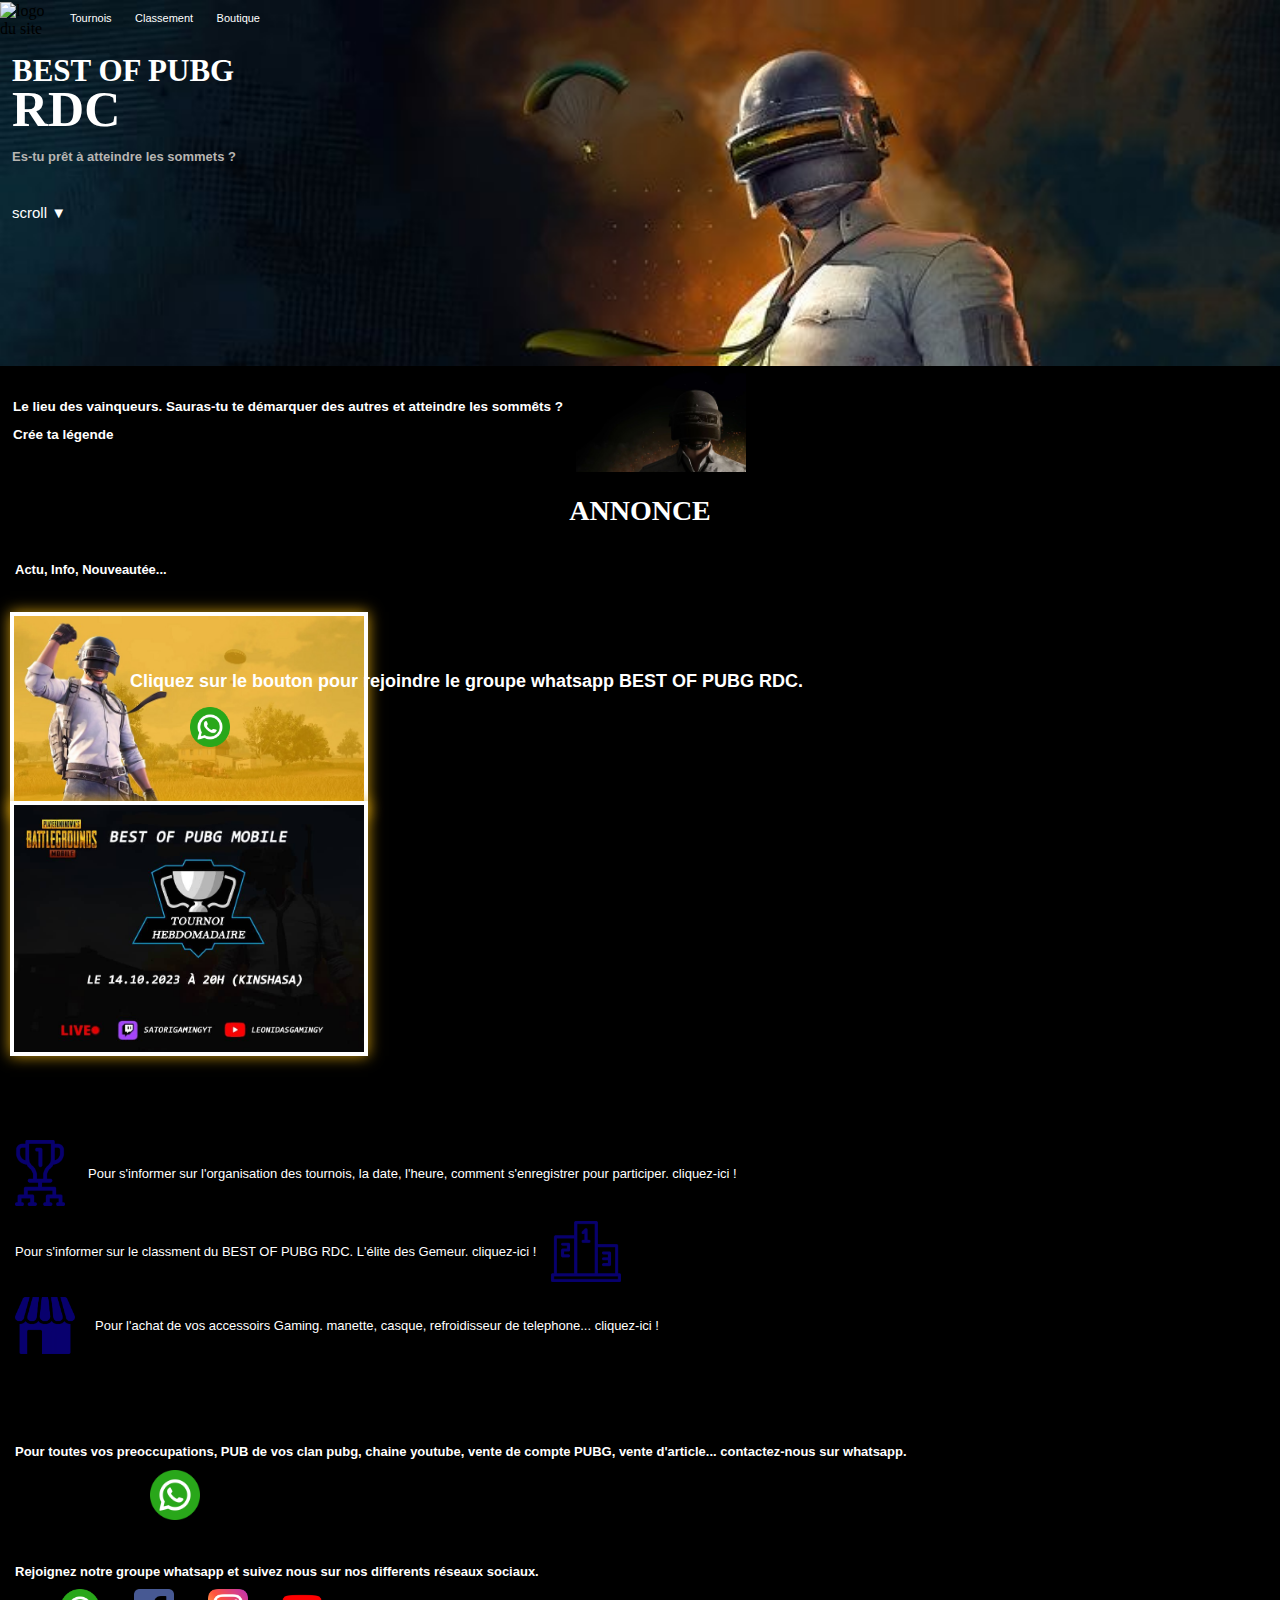
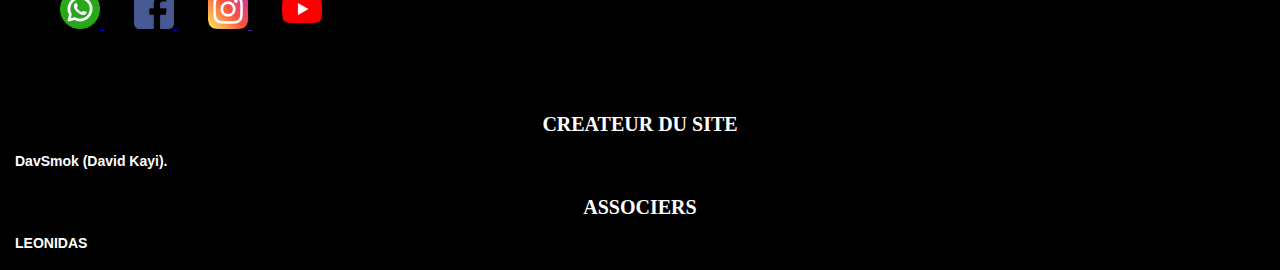
==== index.html @ 8aad5481 "Add files via upload" ====
<!DOCTYPE html>
<html >
<head>
    <meta charset="UTF-8">
    <meta name="viewport" content="width=device-width, initial-scale=1.0">
    <title>BEST OF PUBG RDC</title>
    <link rel="stylesheet" href="styles.css">
</head>
<body class="body">
    <section class="top-page">
        <header class="header">
            <img src="image/logo.png" alt="logo du site">
            <nav class="nav">
                <li><a href="tournois.html">Tournois</a></li>
                <li><a href="classement.html">Classement</a></li>
                <li><a href="boutique.html">Boutique</a></li>
            </nav>
        </header>
        <div class="landing-page">
            <h1 class="gros-titre">BEST OF PUBG</h1>
            <h2 class="gros-titre-2">RDC</h2>
            <h3 class="petit-titre">Es-tu prêt à atteindre les sommets ?</h3>   
            <a class="scroll-down" href="#crea">scroll ▼</a> 
        </div>
    </section>
        
    <section class="page-2" id="page-2">
        <nav class="text">
            <nav class="tex">
                <h2 class="text-1">Le lieu des vainqueurs. Sauras-tu te démarquer des autres et atteindre les sommêts ?</h2>
                <h2 class="text-2">Crée ta légende</h2>
            </nav>
            <img src="image/img 2.JPG" alt="">
        </nav>
    </section>

    <section class="text0">
        <h2 class="text1">ANNONCE</h2>
        <h2 class="text2">Actu, Info, Nouveautée...</h2>
    </section>



    <section>
        <img class="ann1" src="image/im1.jpg.jpg" alt="">
        <h2 class="annt1" >Cliquez sur le bouton pour rejoindre le groupe whatsapp BEST OF PUBG RDC. </h2>
        <a href="https://chat.whatsapp.com/LsvFWHuV0VG1ZpWrBP0jU6"><img class="annw" src="Icones/whatsapp.png" alt=""></a>
    </section>

    <section class="S2">
        <img class="ann2" src="image/im2.jpg.jpg" alt="">
        
    </section>



    <section class="presentation">
        
            <a class="tournois" href="tournois.html">
                <img class="tournois-img" src="Icones/tournois.PNG" alt="">
                <li class="tournois-text">Pour s'informer sur l'organisation des tournois, la date, l'heure, comment s'enregistrer pour participer. cliquez-ici !</li>

            </a>

            <a class="classement" href="classement.html">
                <li class="classement-text">Pour s'informer sur le classment du BEST OF PUBG RDC. L'élite des Gemeur. cliquez-ici !</li>
                <img class="classement-img" src="Icones/classement.PNG" alt="">
                
            </a>

            <a class="boutique" href="boutique.html">
                <img class="boutique-img" src="Icones/boutique.PNG" alt="">
                <li class="boutique-text">Pour l'achat de vos accessoirs Gaming. manette, casque, refroidisseur de telephone... cliquez-ici !</li>

            </a>

    </section>
    <section>
        <h2 class="lienw">Pour toutes vos preoccupations, PUB de vos clan pubg, chaine youtube, vente de compte PUBG, vente d'article...
            contactez-nous sur whatsapp.
        </h2>
        <a href="https://wa.me/message/MLER6ALZFVOYN1">
            <img class="icnw" src="Icones/whatsapp.png" alt="">
        </a>
    </section>
    <section>
        <h2 class="lienr">Rejoignez notre groupe whatsapp et suivez nous sur nos differents réseaux sociaux.</h2>
        <section class="reseaux">
            <a href="https://chat.whatsapp.com/LsvFWHuV0VG1ZpWrBP0jU6">
                <img class="zappicn" src="Icones/whatsapp.png" alt="">
            </a>
            <a href="https://www.facebook.com/profile.php?id=61552174371152">
                <img class="fbicn" src="Icones/facebook.png" alt="">
            </a>
            <a href="">
                <img class="igicn" src="Icones/instagram.png" alt="">
            </a>
            <a href="https://youtu.be/JYQfP2VEqSQ?si=b3ODq7p2lt3TVJzz">
                <img class="youtubeicn" src="Icones/youtube.png" alt="">
            </a>
        </section>
        <section class="crea" id="crea">
            <H4 class="createur">CREATEUR DU SITE</H4>
            <h4 class="moi">DavSmok (David Kayi).</h4>
            <h4 class="associer">ASSOCIERS</h4>
            <h4 class="leonidas">LEONIDAS</h4>
        </section>
    </section>
    

    

</body>
</html>
---- styles.css ----
html{
    scroll-behavior: smooth;
    
}

.body{
    background-color: black ;
    
}

body{
    margin: 0 auto;
}


header.header{
    display: flex;
    align-items: center;
}

header.header img{
    width: 60px;
    margin-left: -12px;
    margin-top: -10px;
}


section.top-page{
    background: url('image/bannier.JPG');
    background-size: cover;
    height: 38vh;
    padding: 12px;
}
/* page de bienvenu */


.gros-titre{
    color: white;
    font-size: 31px;
    margin-top: 15px;
}
.gros-titre-2{
    color: white;
    font-size: 50px;
    margin-top: -30px;
}
.petit-titre{
    color: rgb(184, 181, 178);
    font-size: 13px;
    margin-top: -30px;
    margin-bottom: 40px;
    font-family: 'Trebuchet MS', 'Lucida Sans Unicode', 'Lucida Grande', 'Lucida Sans', Arial, sans-serif;
}
.scroll-down{
    color: white;
    font-size: 15px;
    text-decoration: none;
    font-family: 'Trebuchet MS', 'Lucida Sans Unicode', 'Lucida Grande', 'Lucida Sans', Arial, sans-serif;
    
}
/* page 2 */


nav.text{
    display: flex;
    color: white;
    font-family: 'Trebuchet MS', 'Lucida Sans Unicode', 'Lucida Grande', 'Lucida Sans', Arial, sans-serif;
}
nav.text img{
    width: 170px;
}
nav.tex{
    font-size: 9px;
    margin-top: 20px;
}
h2.text-1{
    margin: 13px;
}
h2.text-2{
    margin: 13px;
}
/* menu de navigation */

li a {
    color: white;
    text-decoration: none;
}

nav.nav {
    display: flex;
    justify-content: space-between;
    list-style: none;
    width: 190px;
    margin-left: 10px;
    font-size: 11px;
    margin-top: -15px;
    font-family: 'Trebuchet MS', 'Lucida Sans Unicode', 'Lucida Grande', 'Lucida Sans', Arial, sans-serif;

}

nav.nav li{
    color: white;
}
/* annoce */

section.text0{
    color: white;
    margin: 15px;
}
h2.text1{
    text-align: center;
    font-size: 28px; 
    margin-top: 23px;
}
h2.text2{
    margin-top: 35px;
    font-size: 13px;
    font-family: 'Trebuchet MS', 'Lucida Sans Unicode', 'Lucida Grande', 'Lucida Sans', Arial, sans-serif;
}

/* container */ 

/* #carrousel{
    width: 480px;
    height: 300px;
    border: solid 4px #FFF;
    box-shadow: 0 0 14px rgba(15, 0, 231, 0.9);
    position: relative;
    margin-left: 9px;
}
#container{
    width: 480px;
    height: 300px;
}
.photo{
    width: 480px;
    height: 300px;
    margin: 0;
    display: inline-block;
    background-size: cover;
}
.container{
    position: relative;
    
} */
/* .wrapper{
    width: 410px;
    height: 300px;
    border: solid 4px #FFF;
    box-shadow: 0 0 14px rgba(15, 0, 231, 0.9);
    margin-left: 10px;
    overflow: hidden;
    

} */

.ann1{
    margin-top: 20px;
    width: 350px;
    border: solid 4px #FFF;
    box-shadow: 0 0 14px rgba(226, 169, 12, 0.9);
    margin-left: 5px;
    overflow: hidden;
    margin-left: 10px;
}
.annt1{
    color: white;
    font-family: 'Trebuchet MS', 'Lucida Sans Unicode', 'Lucida Grande', 'Lucida Sans', Arial, sans-serif;
    font-size: 18Px;
    margin-top: -150px;
    margin-left: 130px;
    margin-right: 40px;
}
.annw{
    width: 40px;
    margin-left: 190px;
}
.ann2{
    margin-top: 50px;
    width: 350px;
    border: solid 4px #FFF;
    box-shadow: 0 0 14px rgba(226, 169, 12, 0.9);
    margin-left: 5px;
    overflow: hidden;
    margin-left: 10px;
}



/* presentation */


.tournois{
    display: flex;
    margin-top: 80px;
    align-items: center;
    text-decoration: none;
}
.tournois-img{
    width: 50px;
    margin-left: 15px;
    margin-right: 20px;
}
.tournois-text{
    color: white;
    list-style: NONE;
    font-size: 13px;
    margin-left: 3px;
    font-family: 'Trebuchet MS', 'Lucida Sans Unicode', 'Lucida Grande', 'Lucida Sans', Arial, sans-serif;
}

.classement{
    display: flex;
    align-items: center;
    margin-top: 15px;
    text-decoration: none;
    

}
.classement-img{
    width: 70px;
    margin-right: 15px;
    
}
.classement-text{
    color: white;
    list-style: none;
    font-size: 13px;
    margin: 15px;
    font-family: 'Trebuchet MS', 'Lucida Sans Unicode', 'Lucida Grande', 'Lucida Sans', Arial, sans-serif;
}

.boutique{
    display: flex;
    align-items: center;
    margin-top: 15px;
    text-decoration: none;

}
.boutique-img{
    width: 60px;
    margin-left: 15px;
    margin-right: 20px;


}
.boutique-text{
    list-style: none;
    color: white;
    font-size: 13px;
    font-family: 'Trebuchet MS', 'Lucida Sans Unicode', 'Lucida Grande', 'Lucida Sans', Arial, sans-serif;

}

/* icnw */
h2.lienw{
    color: white;
    font-size: 13px;
    margin-top: 90px;
    margin-left: 15px;
    font-family: 'Trebuchet MS', 'Lucida Sans Unicode', 'Lucida Grande', 'Lucida Sans', Arial, sans-serif;

}
.icnw{
    width: 50px;
    margin-left: 150px;
    
}
/* lien reseaux */

.lienr{
    color: white;
    font-size: 13px;
    font-family: 'Trebuchet MS', 'Lucida Sans Unicode', 'Lucida Grande', 'Lucida Sans', Arial, sans-serif;
    margin-left: 15px;
    margin-top: 40px;
}




.reseaux{
    margin-left: 30px;
    
}
.zappicn{
    width: 40px;
    margin-left: 30px;
}
.fbicn{
    width: 40px;
    margin-left: 30px;
}
.igicn{
    width: 40px;
    margin-left: 30px;

}
.youtubeicn{
    width: 40px;
    margin-left: 30px;
}
/* createur */
.crea{
    margin: 15px;
    margin-top:80px;
}
.createur{
    color: white;
    text-align: center;
    font-size: 20px;

}
.moi{
    margin-top: -10px;
    color: white;
    font-size: 14px;
    font-family: 'Trebuchet MS', 'Lucida Sans Unicode', 'Lucida Grande', 'Lucida Sans', Arial, sans-serif;
}
.associer{
    color: white;
    font-size: 20px;
    text-align: center;
}
.leonidas{
    color: white;
    font-family: 'Trebuchet MS', 'Lucida Sans Unicode', 'Lucida Grande', 'Lucida Sans', Arial, sans-serif;
    font-size: 14px;
    margin-top: -10px;
}
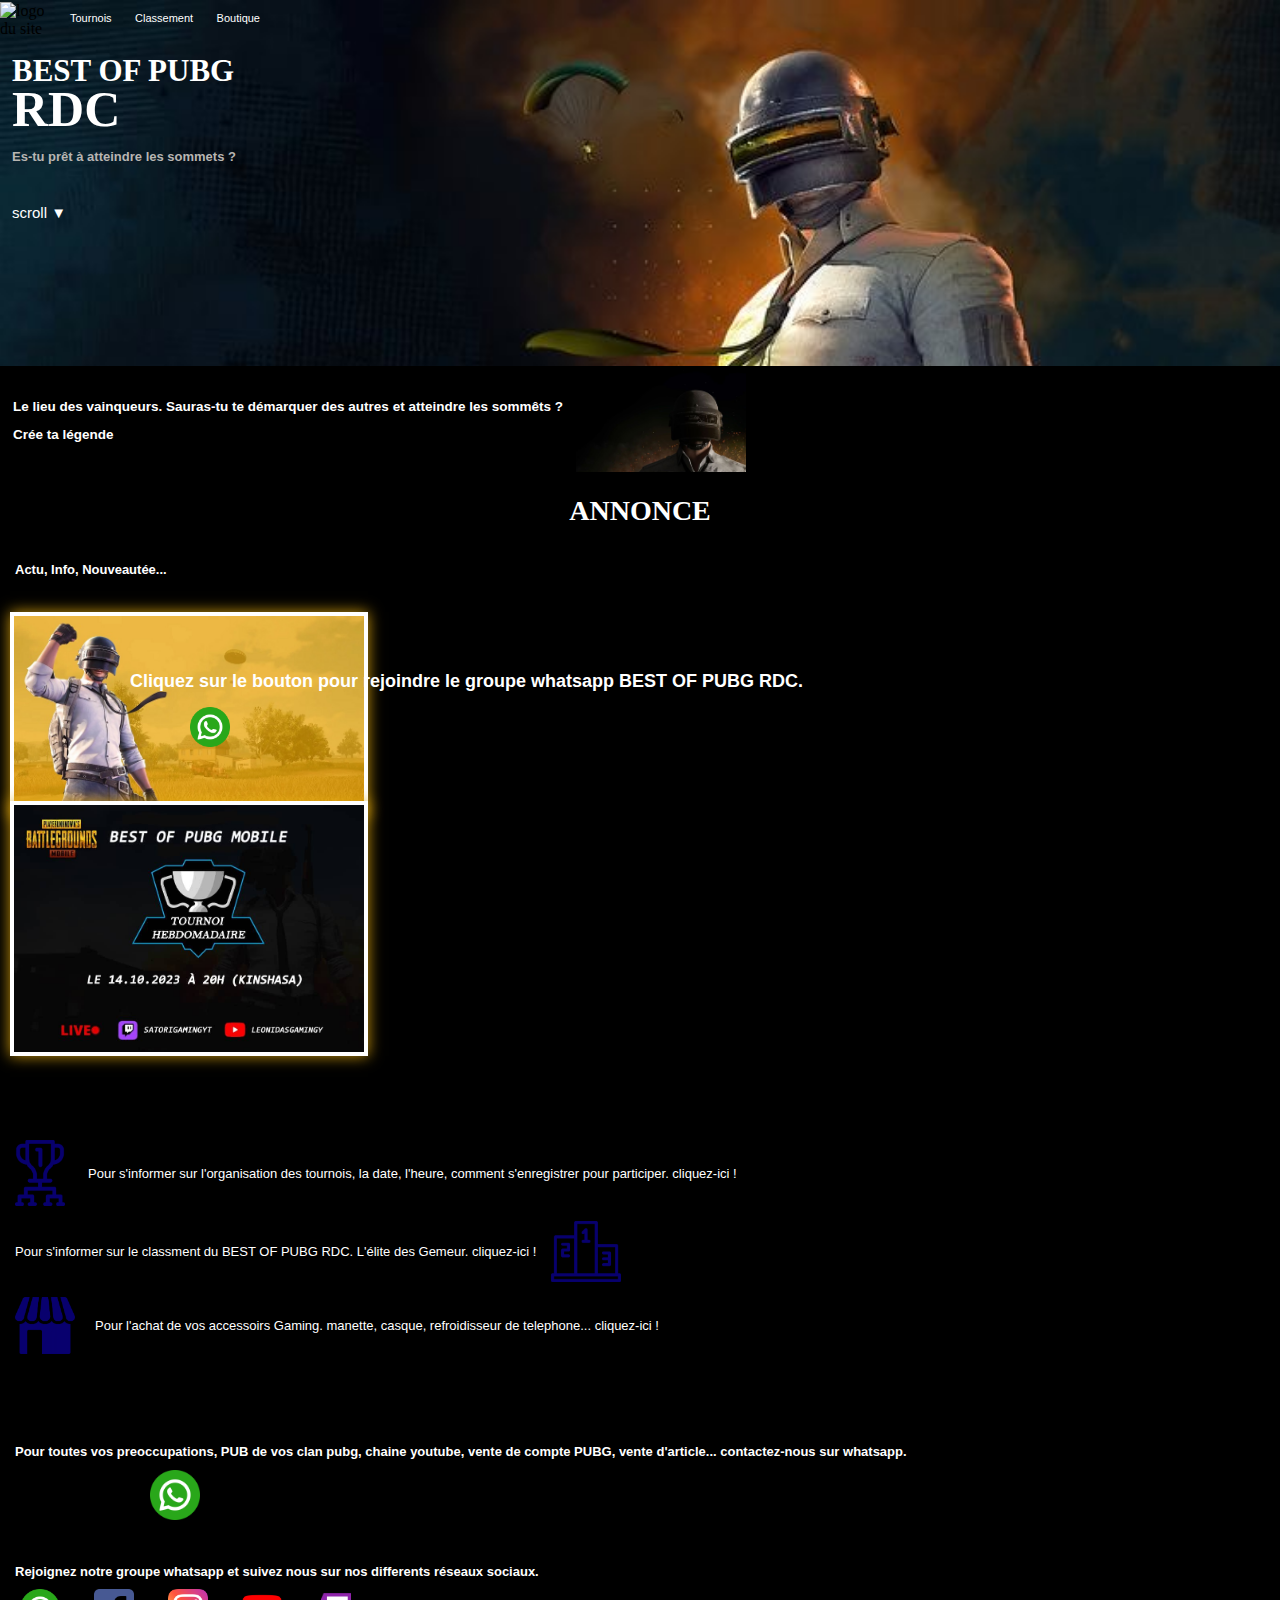
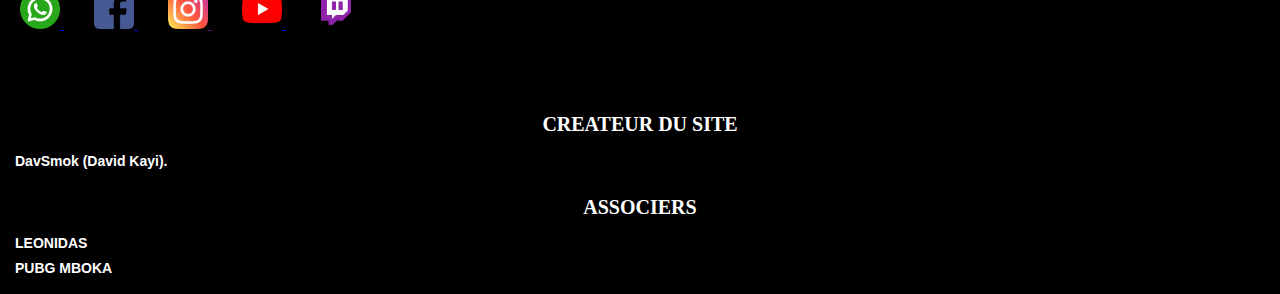
==== commit 397853b8: "Add files via upload" ====
--- a/index.html
+++ b/index.html
@@ -98,12 +98,18 @@
             <a href="https://youtu.be/JYQfP2VEqSQ?si=b3ODq7p2lt3TVJzz">
                 <img class="youtubeicn" src="Icones/youtube.png" alt="">
             </a>
+            <a href="">
+                <img class="youtubeicn" src="Icones/icons8-twitch-48.png" alt="">
+            </a>
+            
+
         </section>
         <section class="crea" id="crea">
             <H4 class="createur">CREATEUR DU SITE</H4>
             <h4 class="moi">DavSmok (David Kayi).</h4>
             <h4 class="associer">ASSOCIERS</h4>
             <h4 class="leonidas">LEONIDAS</h4>
+            <h4 class="leonidas">PUBG MBOKA</h4>
         </section>
     </section>
     
--- a/styles.css
+++ b/styles.css
@@ -283,7 +283,7 @@
 
 
 .reseaux{
-    margin-left: 30px;
+    margin-left: -10px;
     
 }
 .zappicn{
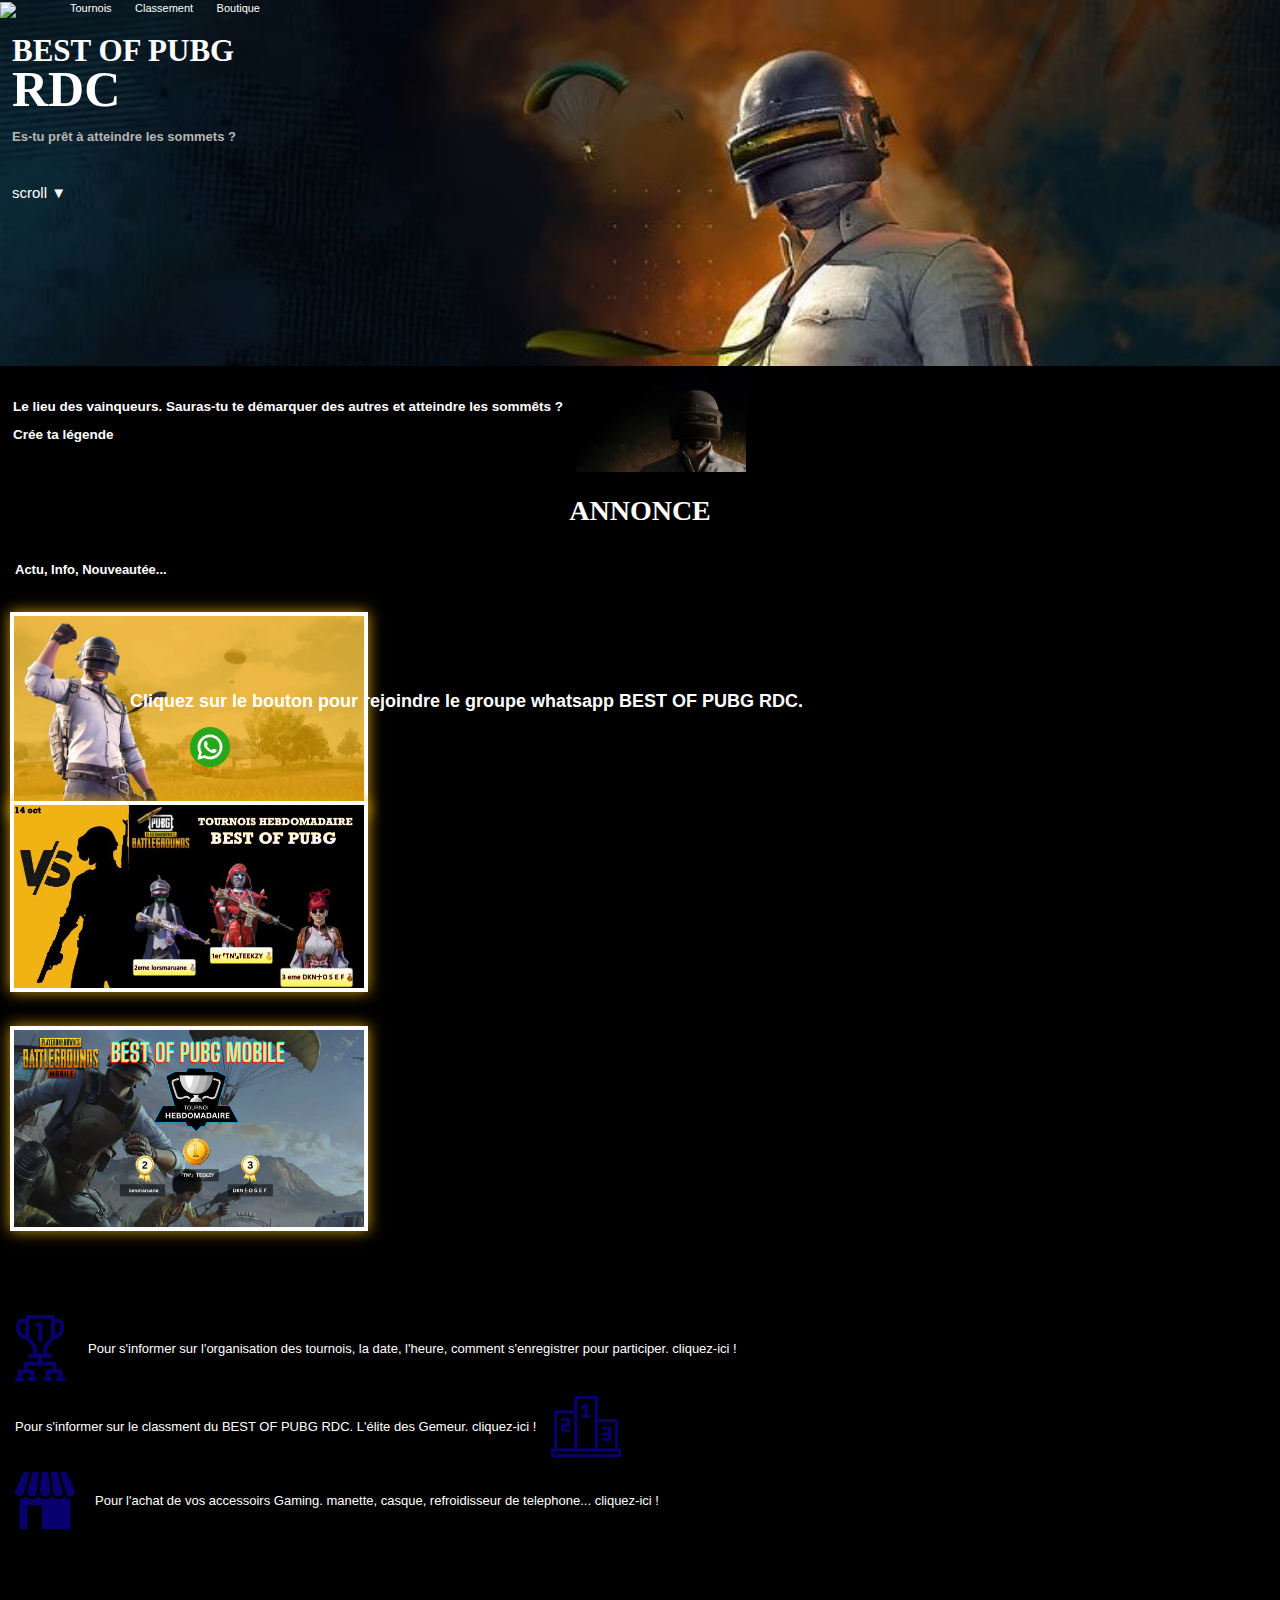
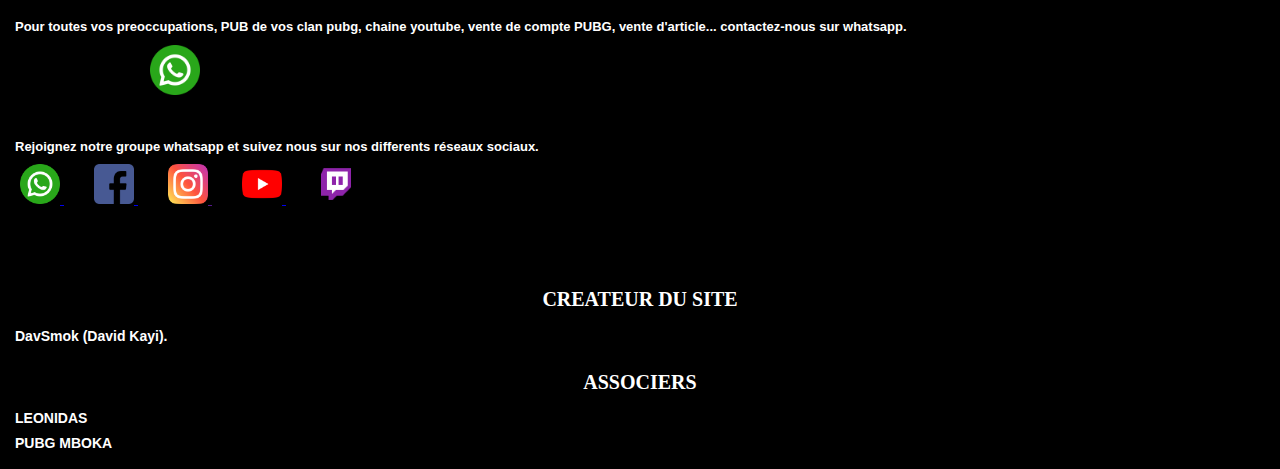
==== commit 4a28bfc5: "Add files via upload" ====
--- a/index.html
+++ b/index.html
@@ -9,7 +9,7 @@
 <body class="body">
     <section class="top-page">
         <header class="header">
-            <img src="image/logo.png" alt="logo du site">
+            <img src="image/logo.png">
             <nav class="nav">
                 <li><a href="tournois.html">Tournois</a></li>
                 <li><a href="classement.html">Classement</a></li>
@@ -48,7 +48,11 @@
     </section>
 
     <section class="S2">
-        <img class="ann2" src="image/im2.jpg.jpg" alt="">
+        <img class="ann2" src="image/annonce 1.jpg" alt="">
+        
+    </section>
+    <section class="S2">
+        <img class="ann2" src="image/annoce 2.jpg" alt="">
         
     </section>
 
--- a/styles.css
+++ b/styles.css
@@ -165,6 +165,7 @@
     margin-left: 5px;
     overflow: hidden;
     margin-left: 10px;
+    margin-bottom: 20px;
 }
 .annt1{
     color: white;
@@ -179,7 +180,7 @@
     margin-left: 190px;
 }
 .ann2{
-    margin-top: 50px;
+    margin-top: 30px;
     width: 350px;
     border: solid 4px #FFF;
     box-shadow: 0 0 14px rgba(226, 169, 12, 0.9);
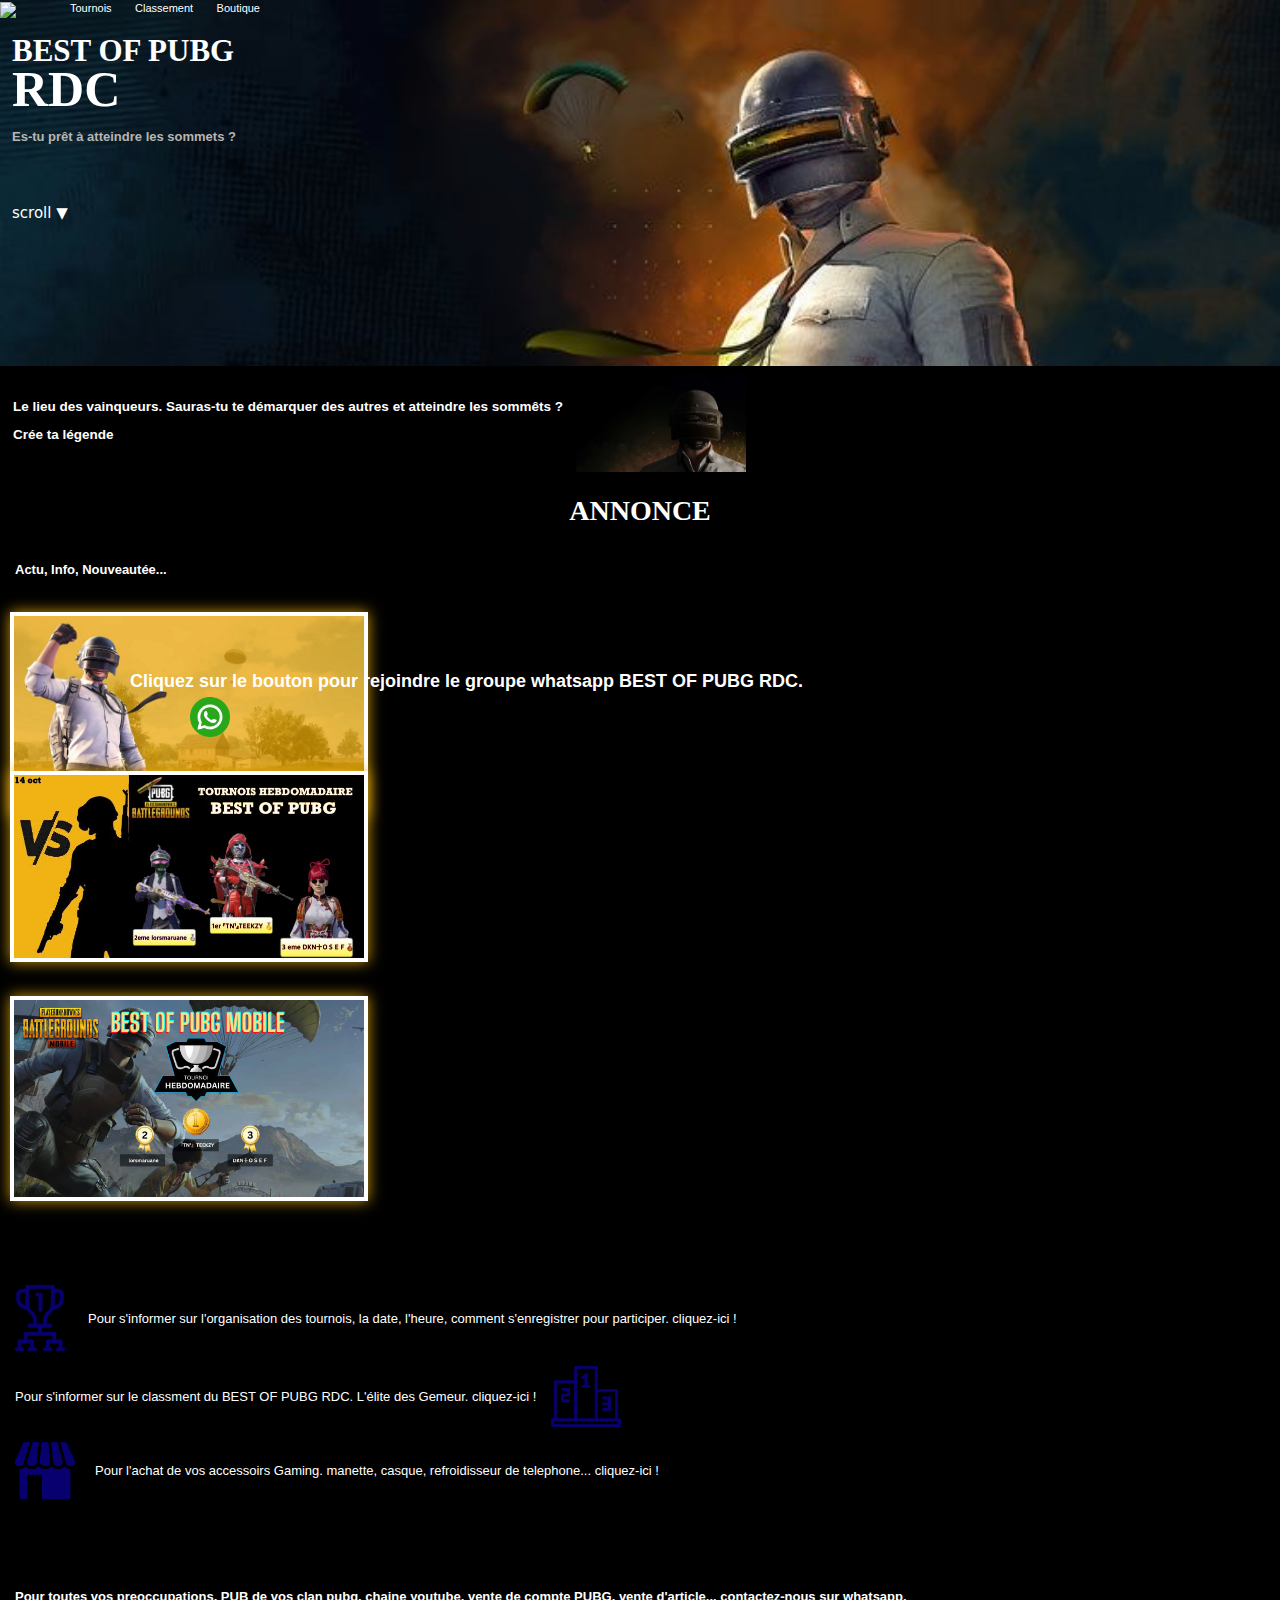
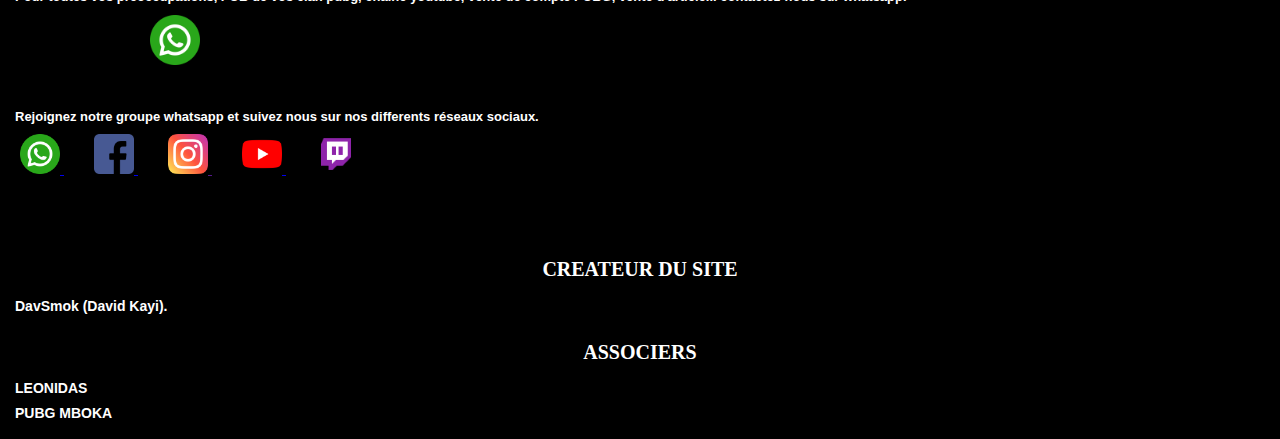
==== commit 2c6481eb: "Add files via upload" ====
--- a/index.html
+++ b/index.html
@@ -102,7 +102,7 @@
             <a href="https://youtu.be/JYQfP2VEqSQ?si=b3ODq7p2lt3TVJzz">
                 <img class="youtubeicn" src="Icones/youtube.png" alt="">
             </a>
-            <a href="">
+            <a href="https://www.twitch.tv/jonachriga04">
                 <img class="youtubeicn" src="Icones/icons8-twitch-48.png" alt="">
             </a>
             
--- a/styles.css
+++ b/styles.css
@@ -51,14 +51,14 @@
     color: rgb(184, 181, 178);
     font-size: 13px;
     margin-top: -30px;
-    margin-bottom: 40px;
+    margin-bottom: 60px;
     font-family: 'Trebuchet MS', 'Lucida Sans Unicode', 'Lucida Grande', 'Lucida Sans', Arial, sans-serif;
 }
 .scroll-down{
     color: white;
     font-size: 15px;
     text-decoration: none;
-    font-family: 'Trebuchet MS', 'Lucida Sans Unicode', 'Lucida Grande', 'Lucida Sans', Arial, sans-serif;
+    font-family: system-ui, -apple-system, BlinkMacSystemFont, 'Segoe UI', Roboto, Oxygen, Ubuntu, Cantarell, 'Open Sans', 'Helvetica Neue', sans-serif;
     
 }
 /* page 2 */
@@ -171,13 +171,14 @@
     color: white;
     font-family: 'Trebuchet MS', 'Lucida Sans Unicode', 'Lucida Grande', 'Lucida Sans', Arial, sans-serif;
     font-size: 18Px;
-    margin-top: -150px;
+    margin-top: -170px;
     margin-left: 130px;
     margin-right: 40px;
 }
 .annw{
     width: 40px;
     margin-left: 190px;
+    margin-top: -10px;
 }
 .ann2{
     margin-top: 30px;
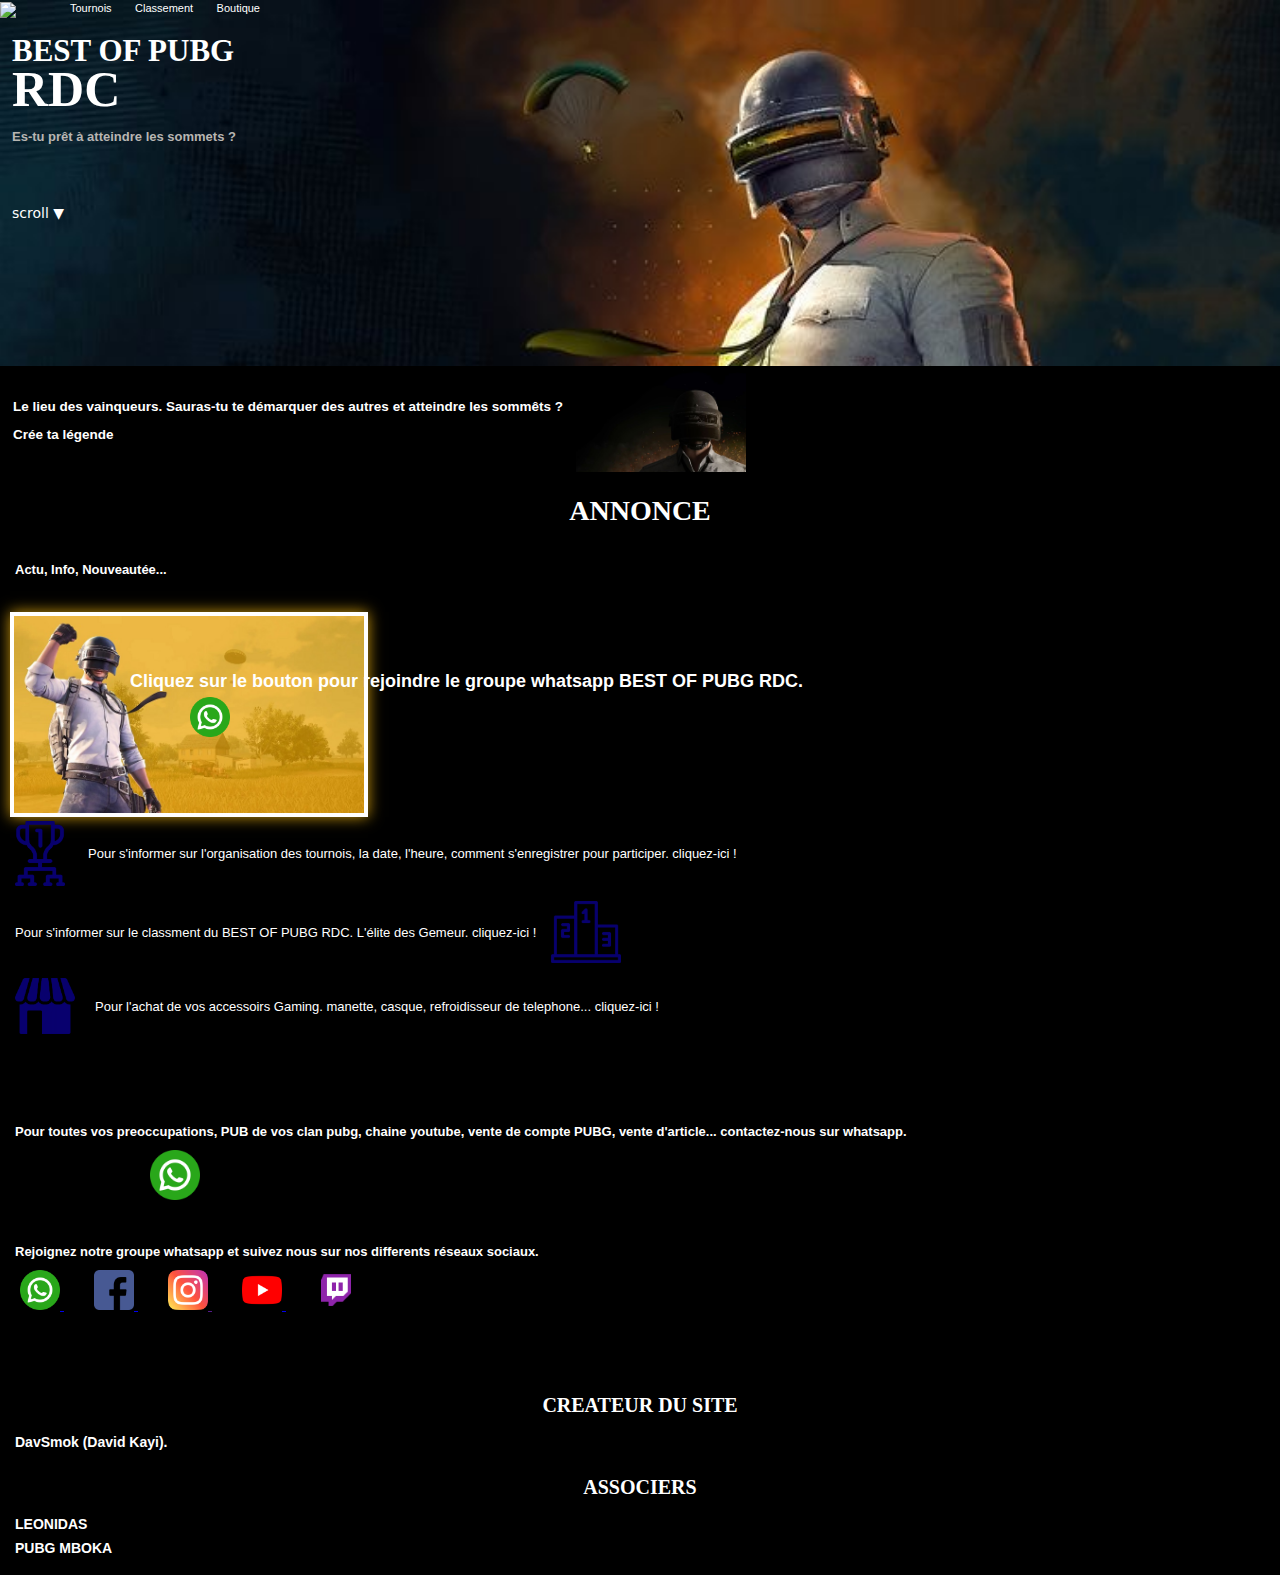
==== commit 32be6df3: "Add files via upload" ====
--- a/index.html
+++ b/index.html
@@ -47,14 +47,14 @@
         <a href="https://chat.whatsapp.com/LsvFWHuV0VG1ZpWrBP0jU6"><img class="annw" src="Icones/whatsapp.png" alt=""></a>
     </section>
 
-    <section class="S2">
-        <img class="ann2" src="image/annonce 1.jpg" alt="">
+    <!-- <section class="S2">
+        <img class="ann2" src="" alt="">
         
     </section>
     <section class="S2">
-        <img class="ann2" src="image/annoce 2.jpg" alt="">
+        <img class="ann2" src="" alt="">
         
-    </section>
+    </section> -->
 
 
 
--- a/styles.css
+++ b/styles.css
@@ -57,6 +57,7 @@
 .scroll-down{
     color: white;
     font-size: 15px;
+    font-size: 14px;
     text-decoration: none;
     font-family: system-ui, -apple-system, BlinkMacSystemFont, 'Segoe UI', Roboto, Oxygen, Ubuntu, Cantarell, 'Open Sans', 'Helvetica Neue', sans-serif;
     
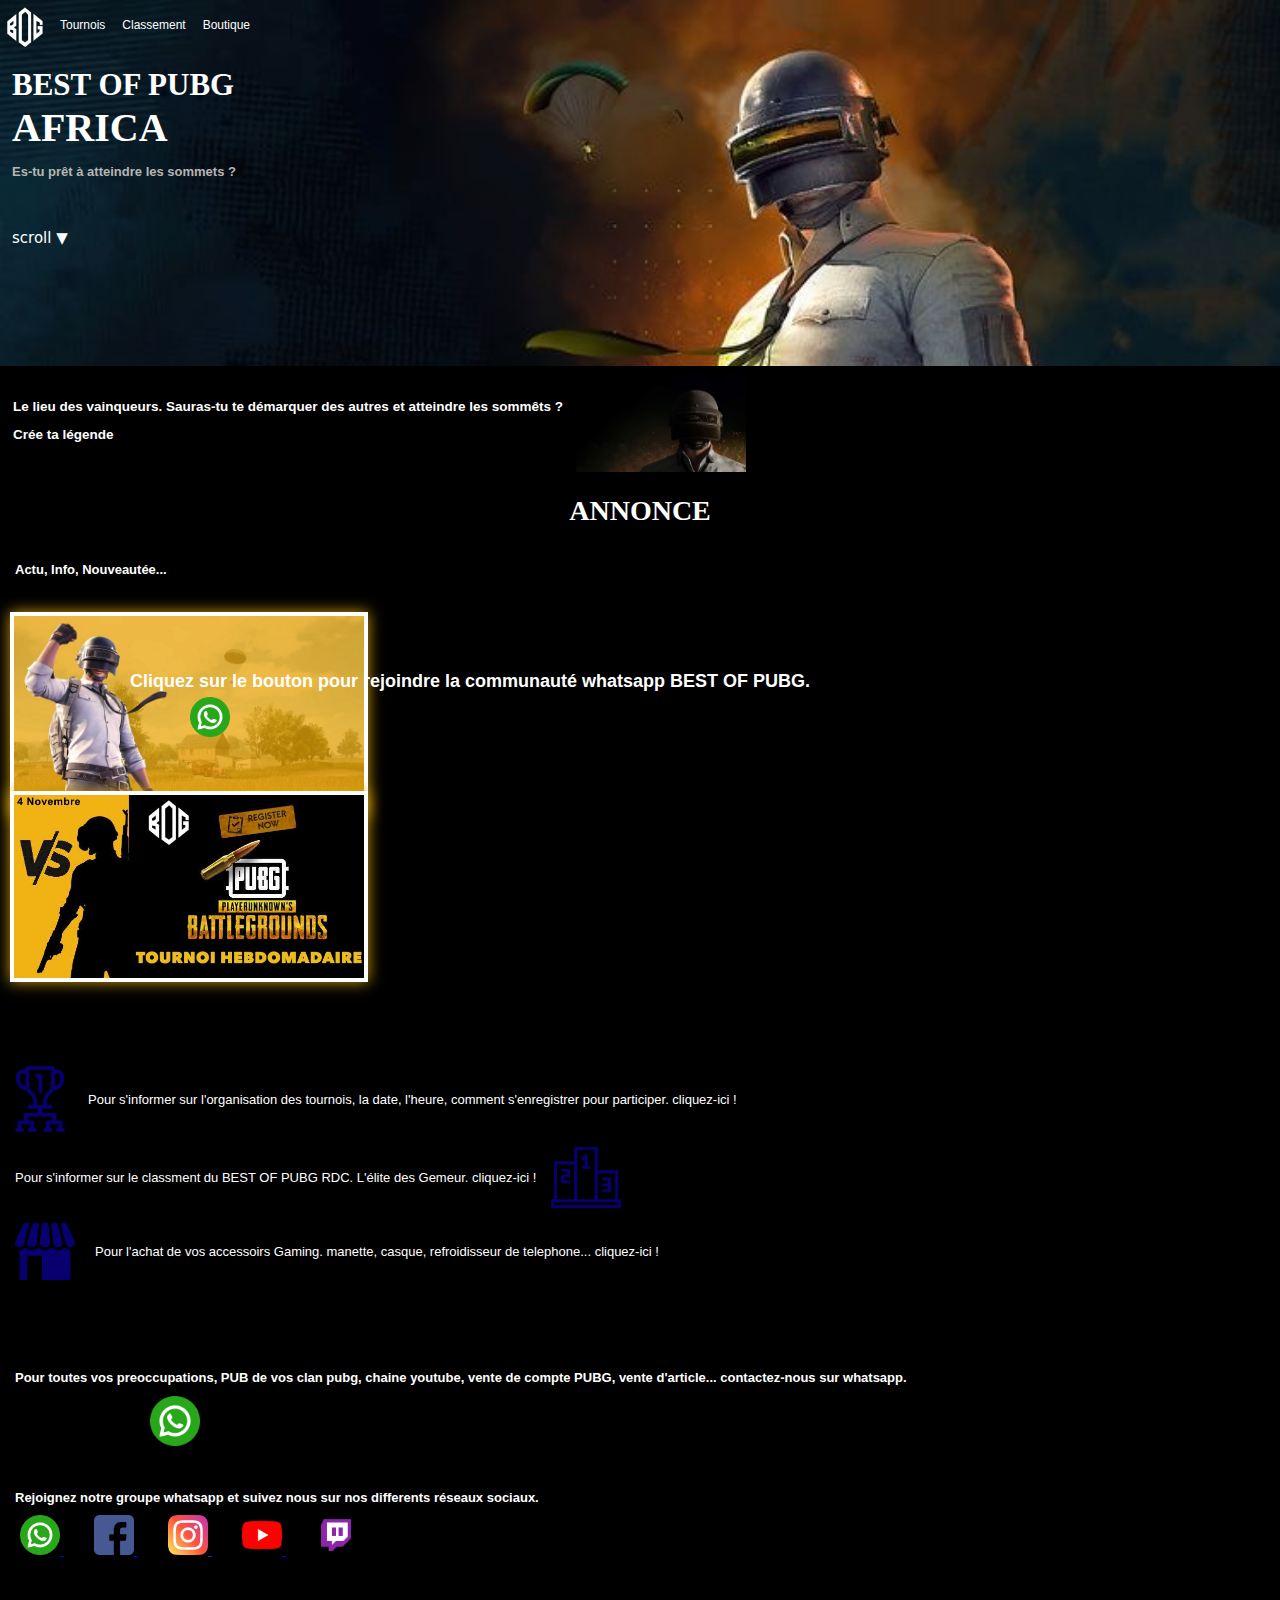
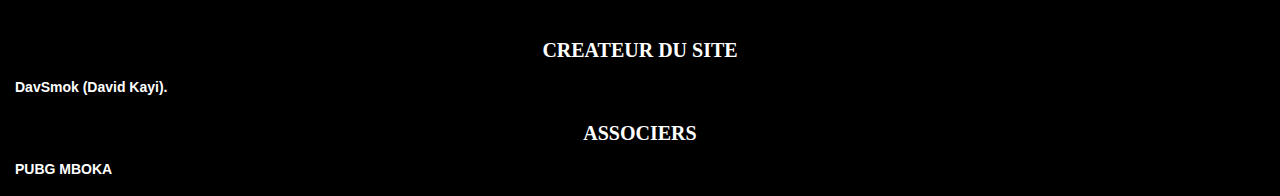
==== commit 05189c26: "Add files via upload" ====
--- a/index.html
+++ b/index.html
@@ -3,13 +3,13 @@
 <head>
     <meta charset="UTF-8">
     <meta name="viewport" content="width=device-width, initial-scale=1.0">
-    <title>BEST OF PUBG RDC</title>
+    <title>BEST OF PUBG AFRICA</title>
     <link rel="stylesheet" href="styles.css">
 </head>
 <body class="body">
     <section class="top-page">
         <header class="header">
-            <img src="image/logo.png">
+            <img src="image/logo 1.png">
             <nav class="nav">
                 <li><a href="tournois.html">Tournois</a></li>
                 <li><a href="classement.html">Classement</a></li>
@@ -18,7 +18,7 @@
         </header>
         <div class="landing-page">
             <h1 class="gros-titre">BEST OF PUBG</h1>
-            <h2 class="gros-titre-2">RDC</h2>
+            <h2 class="gros-titre-2">AFRICA</h2>
             <h3 class="petit-titre">Es-tu prêt à atteindre les sommets ?</h3>   
             <a class="scroll-down" href="#crea">scroll ▼</a> 
         </div>
@@ -43,15 +43,15 @@
 
     <section>
         <img class="ann1" src="image/im1.jpg.jpg" alt="">
-        <h2 class="annt1" >Cliquez sur le bouton pour rejoindre le groupe whatsapp BEST OF PUBG RDC. </h2>
+        <h2 class="annt1" >Cliquez sur le bouton pour rejoindre la communauté whatsapp BEST OF PUBG. </h2>
         <a href="https://chat.whatsapp.com/LsvFWHuV0VG1ZpWrBP0jU6"><img class="annw" src="Icones/whatsapp.png" alt=""></a>
     </section>
 
-    <!-- <section class="S2">
-        <img class="ann2" src="" alt="">
+    <section class="S2">
+        <img class="ann2" src="image/annonce 3.jpg" alt="">
         
     </section>
-    <section class="S2">
+    <!-- <section class="S2">
         <img class="ann2" src="" alt="">
         
     </section> -->
@@ -112,7 +112,7 @@
             <H4 class="createur">CREATEUR DU SITE</H4>
             <h4 class="moi">DavSmok (David Kayi).</h4>
             <h4 class="associer">ASSOCIERS</h4>
-            <h4 class="leonidas">LEONIDAS</h4>
+            <!-- <h4 class="leonidas">LEONIDAS</h4> -->
             <h4 class="leonidas">PUBG MBOKA</h4>
         </section>
     </section>
--- a/styles.css
+++ b/styles.css
@@ -22,7 +22,7 @@
 }
 
 header.header img{
-    width: 60px;
+    width: 50px;
     margin-left: -12px;
     margin-top: -10px;
 }
@@ -33,6 +33,7 @@
     background-size: cover;
     height: 38vh;
     padding: 12px;
+    
 }
 /* page de bienvenu */
 
@@ -44,20 +45,19 @@
 }
 .gros-titre-2{
     color: white;
-    font-size: 50px;
-    margin-top: -30px;
+    font-size: 40px;
+    margin-top: -20px;
 }
 .petit-titre{
     color: rgb(184, 181, 178);
     font-size: 13px;
-    margin-top: -30px;
-    margin-bottom: 60px;
+    margin-top: -20px;
+    margin-bottom: 50px;
     font-family: 'Trebuchet MS', 'Lucida Sans Unicode', 'Lucida Grande', 'Lucida Sans', Arial, sans-serif;
 }
 .scroll-down{
     color: white;
     font-size: 15px;
-    font-size: 14px;
     text-decoration: none;
     font-family: system-ui, -apple-system, BlinkMacSystemFont, 'Segoe UI', Roboto, Oxygen, Ubuntu, Cantarell, 'Open Sans', 'Helvetica Neue', sans-serif;
     
@@ -88,6 +88,7 @@
 li a {
     color: white;
     text-decoration: none;
+    font-size: 12px;
 }
 
 nav.nav {
@@ -182,7 +183,7 @@
     margin-top: -10px;
 }
 .ann2{
-    margin-top: 30px;
+    margin-top: 50px;
     width: 350px;
     border: solid 4px #FFF;
     box-shadow: 0 0 14px rgba(226, 169, 12, 0.9);
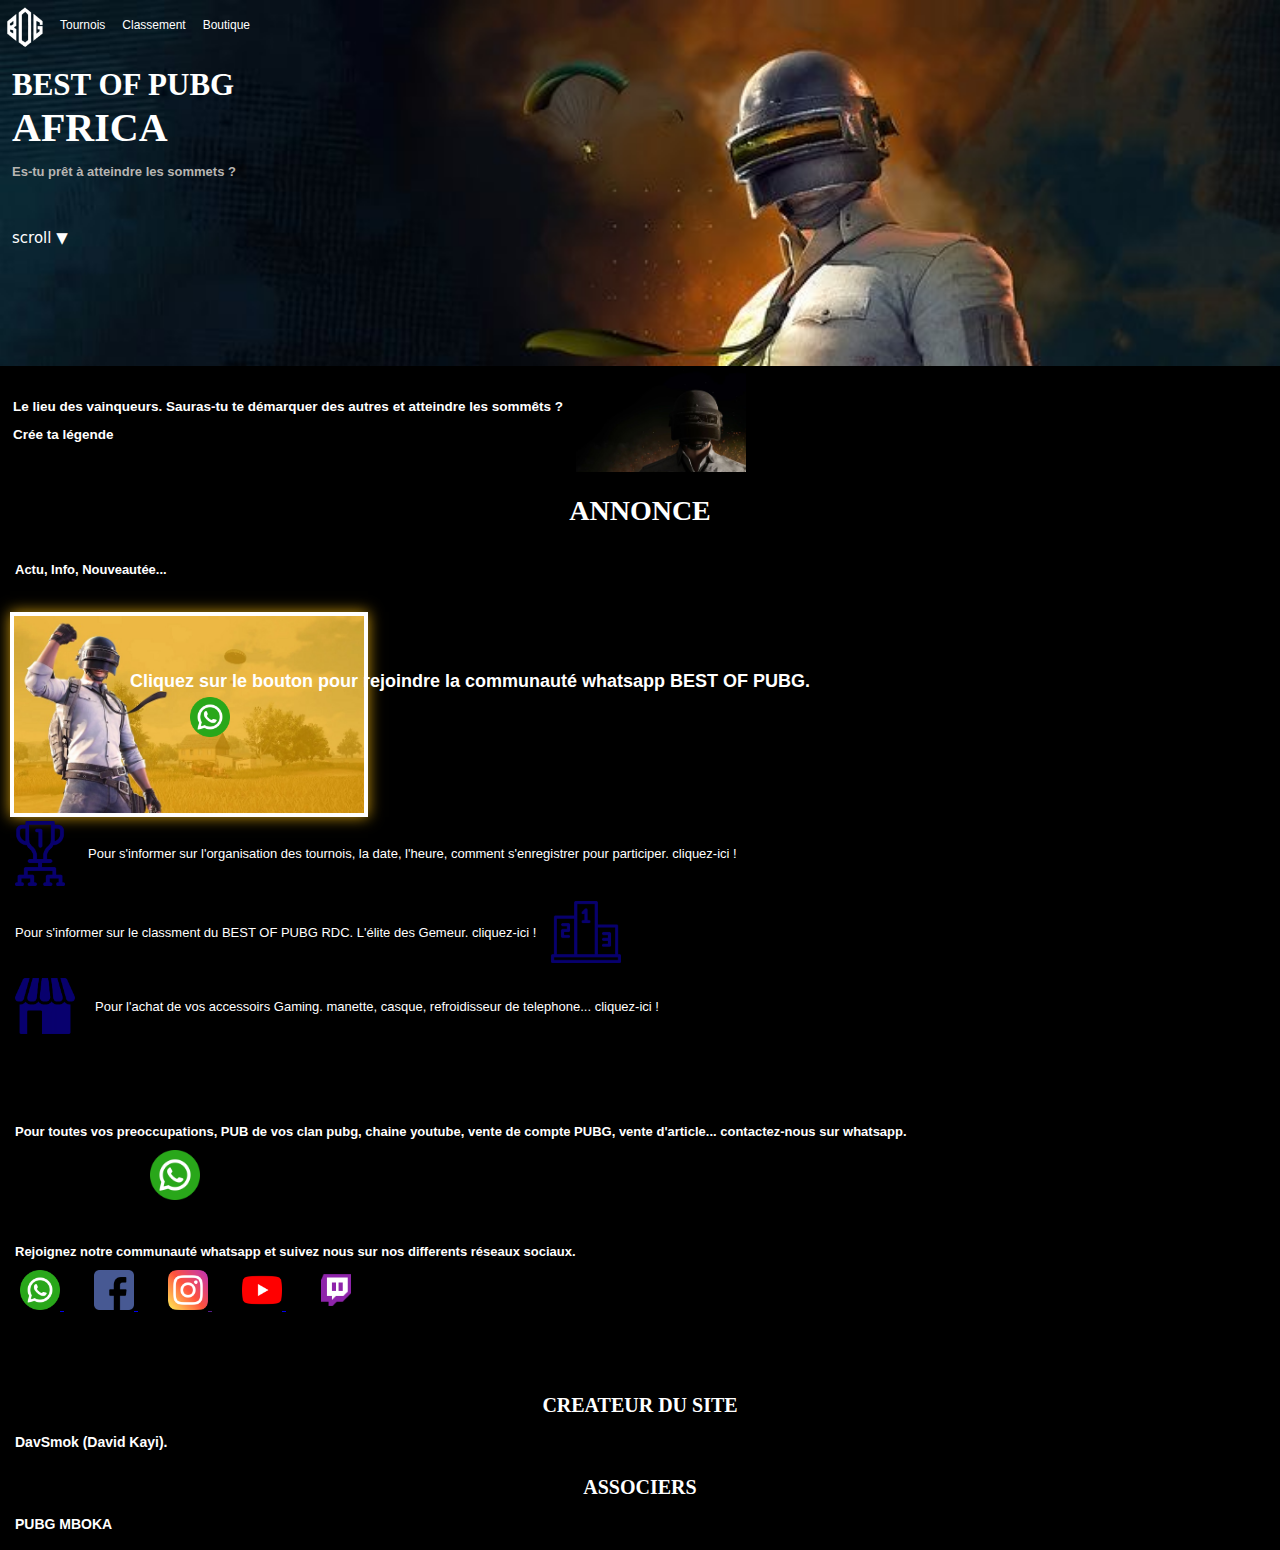
==== commit c28a9a59: "Add files via upload" ====
--- a/index.html
+++ b/index.html
@@ -1,5 +1,5 @@
 <!DOCTYPE html>
-<html >
+<html lang="fr">
 <head>
     <meta charset="UTF-8">
     <meta name="viewport" content="width=device-width, initial-scale=1.0">
@@ -47,11 +47,11 @@
         <a href="https://chat.whatsapp.com/LsvFWHuV0VG1ZpWrBP0jU6"><img class="annw" src="Icones/whatsapp.png" alt=""></a>
     </section>
 
-    <section class="S2">
+    <!-- <section class="S2">
         <img class="ann2" src="image/annonce 3.jpg" alt="">
         
     </section>
-    <!-- <section class="S2">
+    <section class="S2">
         <img class="ann2" src="" alt="">
         
     </section> -->
@@ -88,7 +88,7 @@
         </a>
     </section>
     <section>
-        <h2 class="lienr">Rejoignez notre groupe whatsapp et suivez nous sur nos differents réseaux sociaux.</h2>
+        <h2 class="lienr">Rejoignez notre communauté whatsapp et suivez nous sur nos differents réseaux sociaux.</h2>
         <section class="reseaux">
             <a href="https://chat.whatsapp.com/LsvFWHuV0VG1ZpWrBP0jU6">
                 <img class="zappicn" src="Icones/whatsapp.png" alt="">
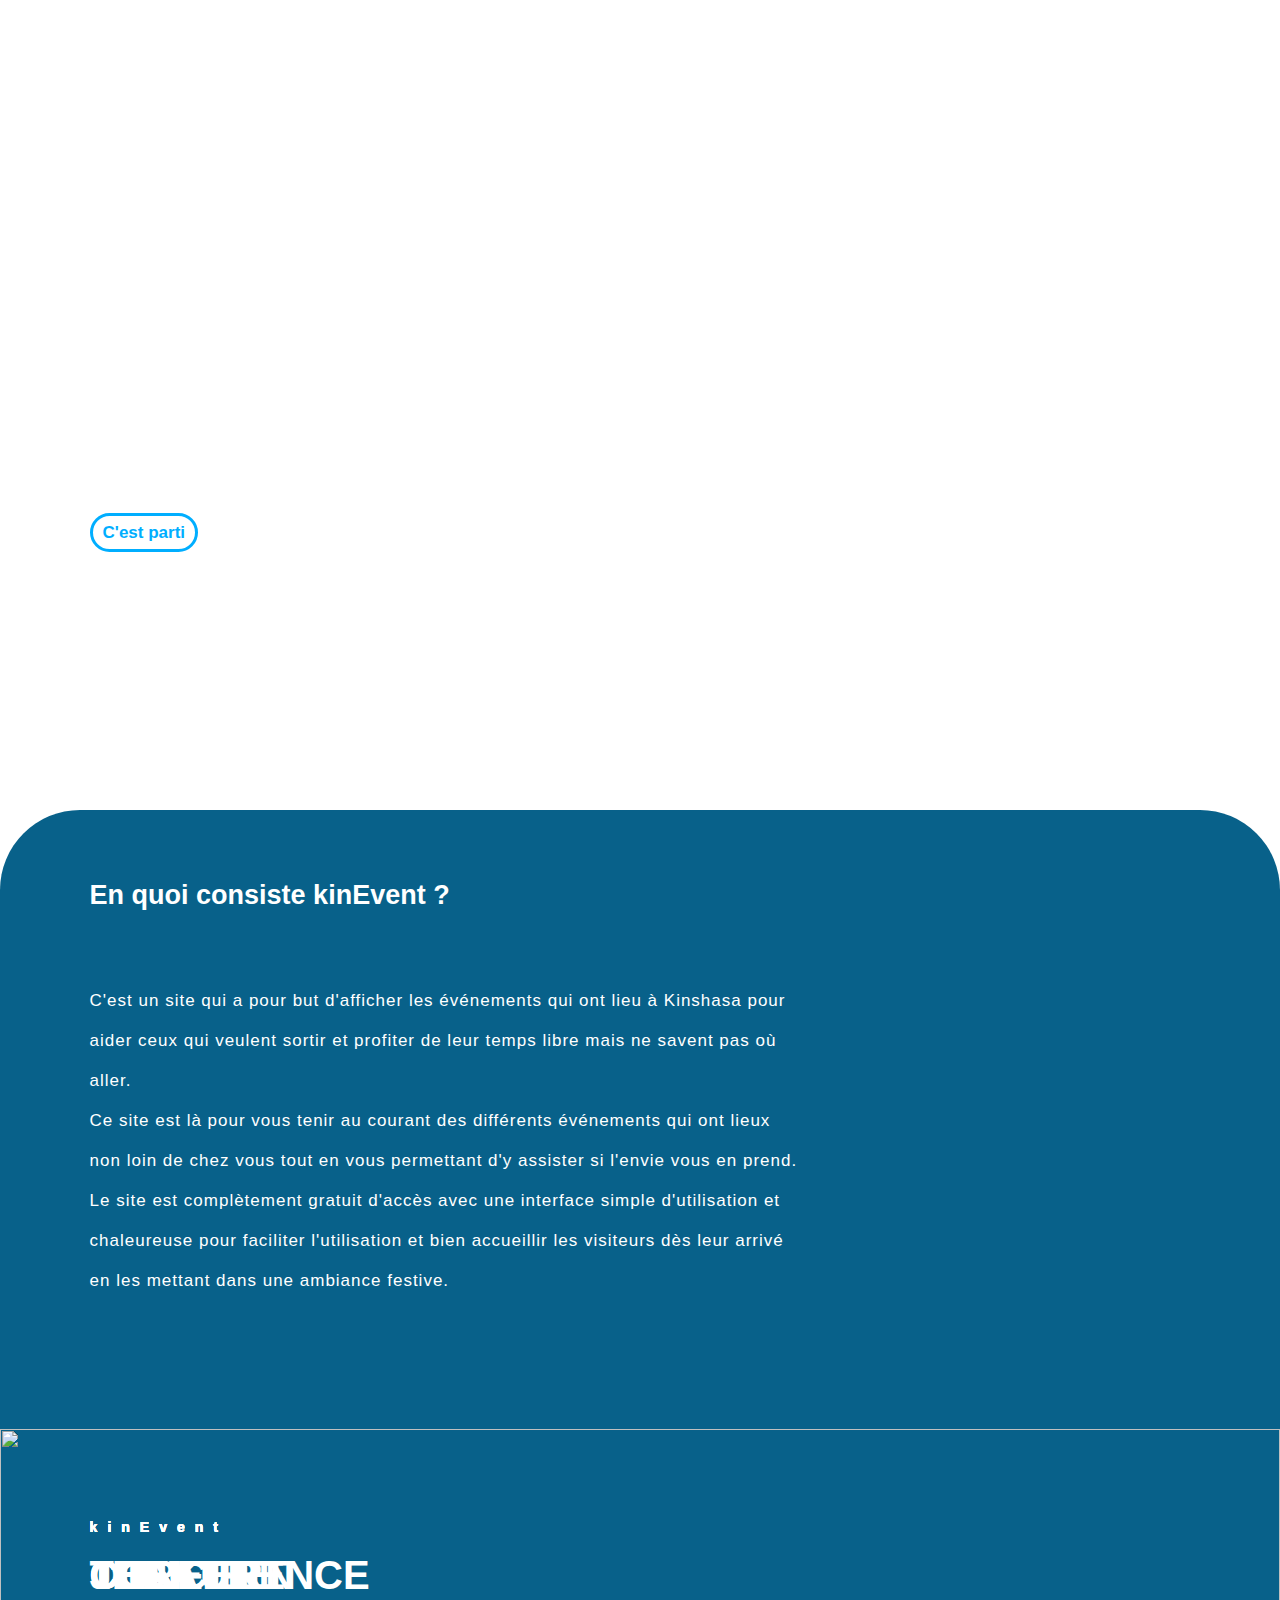
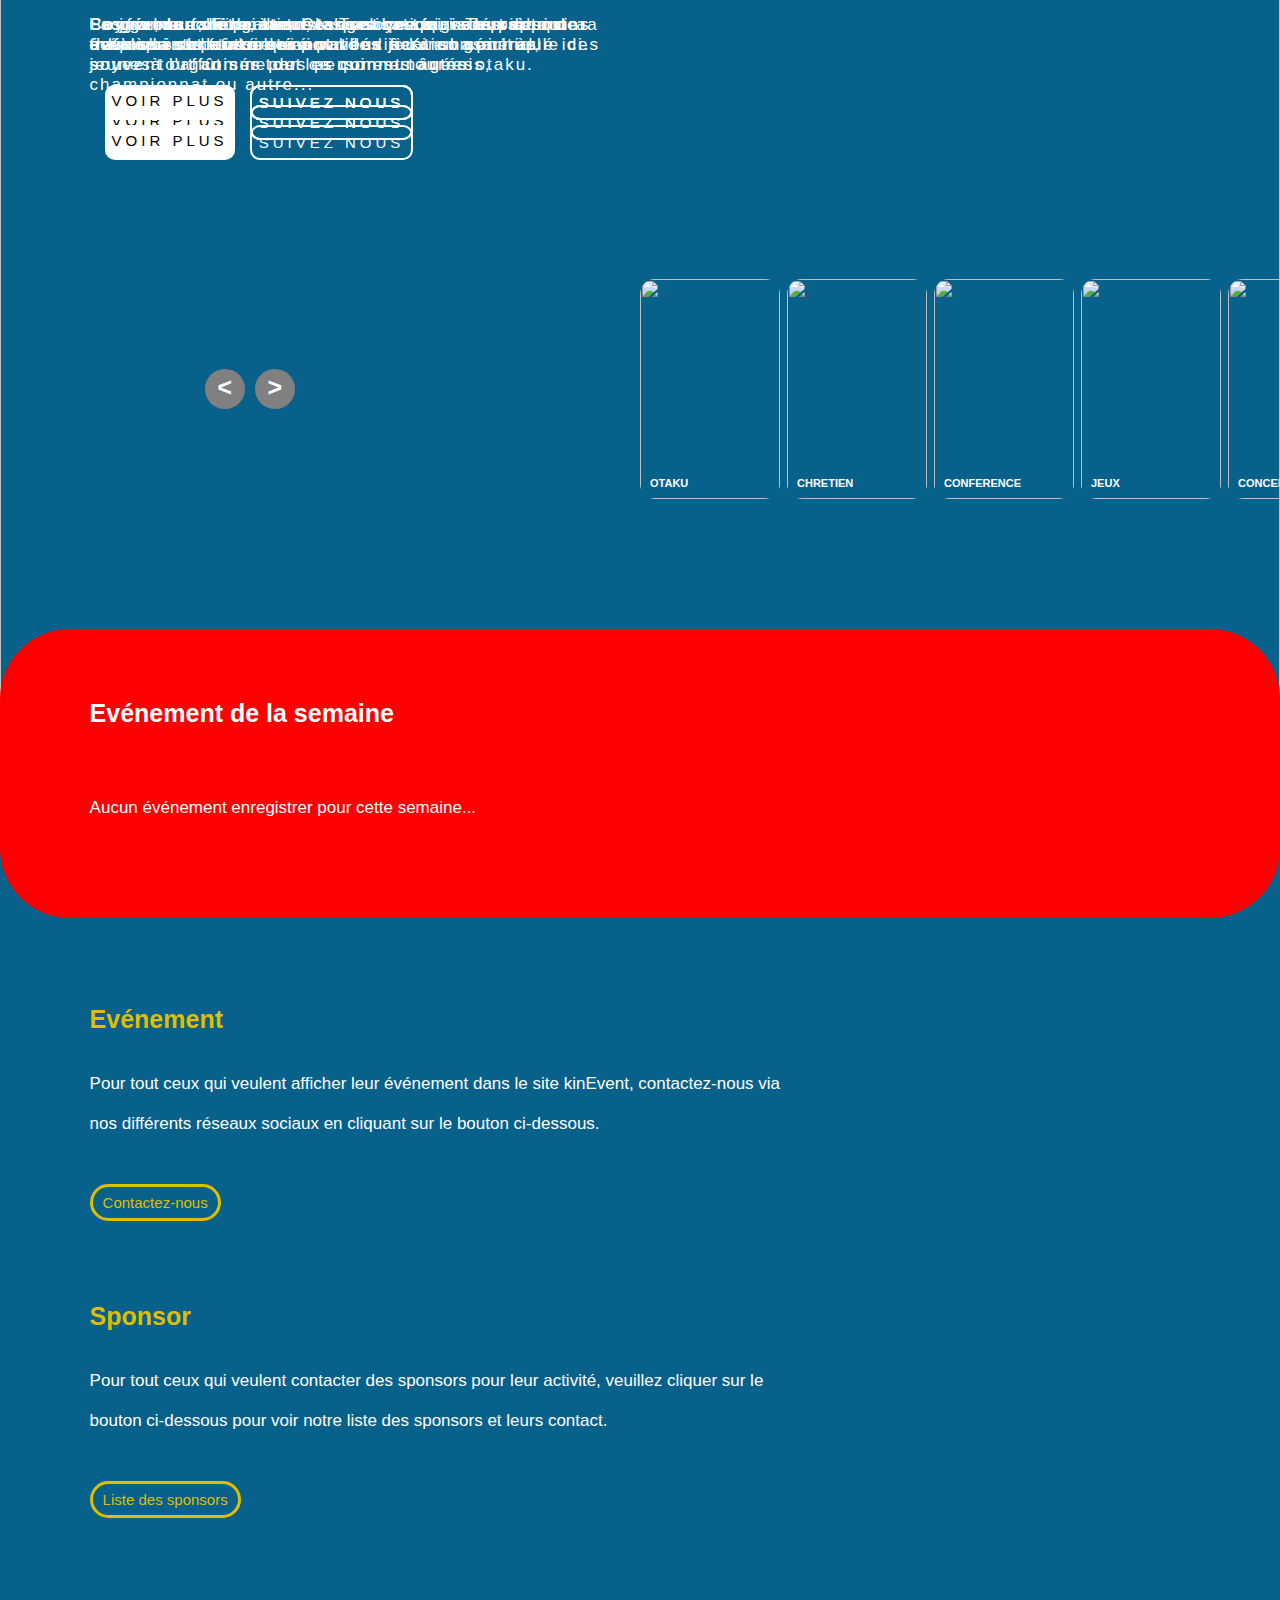
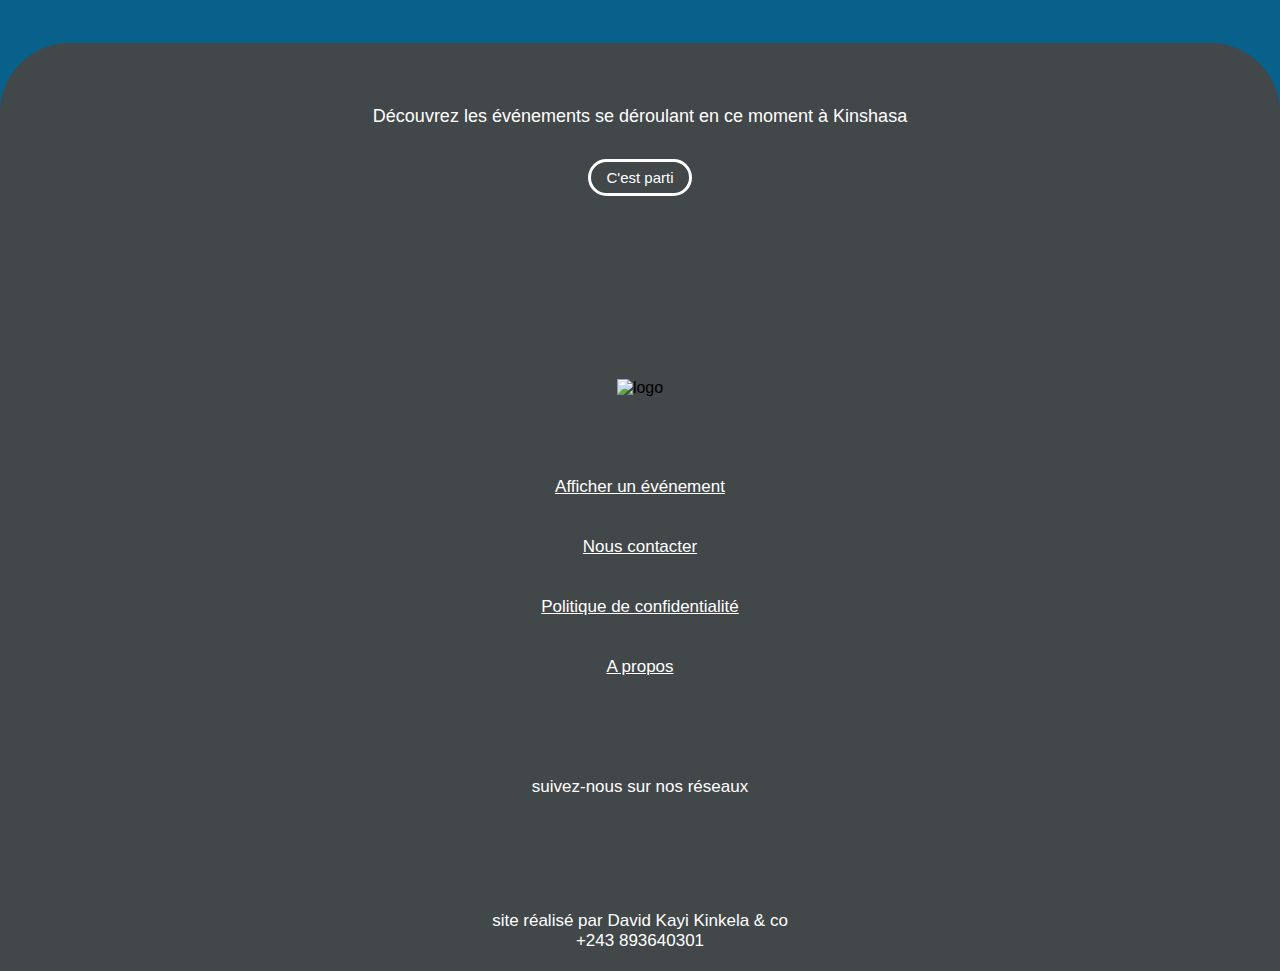
==== commit 083de10e: "Add files via upload" ====
--- a/index.html
+++ b/index.html
@@ -2,123 +2,321 @@
 <html lang="fr">
 <head>
     <meta charset="UTF-8">
+    <link rel="stylesheet" href="css/index.css">
     <meta name="viewport" content="width=device-width, initial-scale=1.0">
-    <title>BEST OF PUBG AFRICA</title>
-    <link rel="stylesheet" href="styles.css">
+    <title>Accueil</title>
+    
 </head>
-<body class="body">
-    <section class="top-page">
-        <header class="header">
-            <img src="image/logo 1.png">
-            <nav class="nav">
-                <li><a href="tournois.html">Tournois</a></li>
-                <li><a href="classement.html">Classement</a></li>
-                <li><a href="boutique.html">Boutique</a></li>
-            </nav>
-        </header>
-        <div class="landing-page">
-            <h1 class="gros-titre">BEST OF PUBG</h1>
-            <h2 class="gros-titre-2">AFRICA</h2>
-            <h3 class="petit-titre">Es-tu prêt à atteindre les sommets ?</h3>   
-            <a class="scroll-down" href="#crea">scroll ▼</a> 
+<body>
+    <div class="container">   
+     
+    
+        <nav>
+            
+                <img class="logo" src="icone/logo1.png" alt="">
+             
+                <ul class="menu"> 
+                    <div class="men"> 
+                        <li><a class="nos" href="nos_evenement.html">Nos événements</a></li>  
+                        <li><a href="afficher_evenement.html">Afficher un événement</a></li>
+                        <li><a href="contactez_nous.html">Contactez-nous</a></li> 
+                    </div>
+                   
+                    <div class="menu1"> 
+                        <p>suivez-nous sur nos réseaux</p>
+                        <div class="menu2"> 
+                            <img src="icone/facebook.png" alt="">
+                            <img src="icone/instagramme.png" alt=""> 
+                            <img src="icone/whatsapp.png" alt=""> 
+                            <img src="icone/telegramme.png" alt=""> 
+                            <img src="icone/x.png" alt="">  
+                        </div>
+                    </div>
+                </ul> 
+            <div class="hamburger-menu">
+                <div class="hamburger-icon">
+                    <span></span>
+                    <span></span>
+                    <span></span>
+                </div>
+            </div> 
+        </nav>
+        <section class="texte1">
+            <h1>Venez, <span class="auto-typing"></span></h1>
+            <p>Le site d'événement N°1 à Kinshasa <br>
+                Le meilleur endroit pour casser l'ennui et le stress <br>
+                Laissez-vous emporter par les différents événements que vous propose kinEvent non loin de chez vous</p>
+                <a href="nos_evenement.html"> <strong>C'est parti</strong></a>
+        </section>
+    </div> 
+    
+    <!-- corp1 -->
+
+    <section class="corp1">
+        <section class="consiste">
+            <h2>En quoi consiste kinEvent ?</h2>
+            <p>C'est un site qui a pour but d'afficher les événements qui ont lieu à Kinshasa pour aider ceux qui veulent sortir et profiter de leur temps libre mais ne savent pas où aller. <br>
+                Ce site est là pour vous tenir au courant des différents événements qui ont lieux non loin de chez vous tout en vous permettant d'y assister si l'envie vous en prend. <br>
+                Le site est complètement gratuit d'accès avec une interface simple d'utilisation et chaleureuse pour faciliter l'utilisation et bien accueillir les visiteurs dès leur arrivé en les mettant dans une ambiance festive. 
+                
+            </p>
+         
+        </section>
+        
+
+
+        <!-- carousel --> 
+    <div class="carousel">
+        <!-- liste item -->
+        <div class="list">
+            <div class="item">
+                <img src="img/img1.JPG">
+                <div class="content">
+                    <div class="author">kinEvent</div>
+                    <div class="title">CINEMA</div>
+                    <div class="des">Soyez à l'affût sur les meilleurs projection cinema qui se produisent à Kinshasa</div>
+                    <div class="bouton">
+                        <a href="cinema.html">VOIR PLUS</a>
+                        <a href="contactez_nous.html">SUIVEZ NOUS</a>
+                    </div>
+
+                </div>
+            </div>
+            <div class="item">
+                <img src="img/img2.JPG">
+                <div class="content">
+                    <div class="author">kinEvent</div>
+                    <div class="title">OTAKU</div>
+                    <div class="des">La grande famille des Otaku soyez signalés des événements otaku qui ont lieux à Kinshasa très souvent organisés par les communautés otaku.</div>
+                    <div class="bouton">
+                        <a href="otaku.html">VOIR PLUS</a>
+                        <a href="contactez_nous.html">SUIVEZ NOUS</a>
+                    </div>
+
+                </div>
+            </div>
+            <div class="item">
+                <img src="img/img3.JPG">
+                <div class="content">
+                    <div class="author">kinEvent</div>
+                    <div class="title">CHRETIEN</div>
+                    <div class="des">Programme de prière, évangelisation,...Tout ce qui a trait à la chrétienneté pour l'édification spirituelle des jeunes tout comme des personnes âgées.</div>
+                    <div class="bouton">
+                        <a href="chretien.html">VOIR PLUS</a>
+                        <a href="contactez_nous.html">SUIVEZ NOUS</a>
+                    </div>
+
+                </div>
+            </div>
+            <div class="item">
+                <img src="img/img4.JPG">
+                <div class="content">
+                    <div class="author">kinEvent</div>
+                    <div class="title">CONFERENCE</div>
+                    <div class="des">Conférence, Formation,... Tout ce qui vous rapportera un plus intellectuellement vous sera communiqué ici.</div>
+                    <div class="bouton">
+                        <a href="conference.html">VOIR PLUS</a>
+                        <a href="contactez_nous.html">SUIVEZ NOUS</a>
+                    </div>
+
+                </div>
+            </div>
+            <div class="item">
+                <img src="img/img5.JPG">
+                <div class="content">
+                    <div class="author">kinEvent</div>
+                    <div class="title">JEUX</div>
+                    <div class="des">Les gameurs et gameuses pas que mais aussi tout ceux qui sont intéressé par les jeux en général, soyez à l'affût sur tout ce qui est tournois, championnat ou autre...</div>
+                    <div class="bouton">
+                        <a href="jeux.html">VOIR PLUS</a>
+                        <a href="contactez_nous.html">SUIVEZ NOUS</a>
+                    </div>
+
+                </div>
+            </div>
+            <div class="item">
+                <img src="img/img6.JPG">
+                <div class="content">
+                    <div class="author">kinEvent</div>
+                    <div class="title">CONCERT</div>
+                    <div class="des">Soyez branché sur tout les concert qui se produirons à Kinshasa pour ne rien raté.</div>
+                    <div class="bouton">
+                        <a href="concert.html">VOIR PLUS</a>
+                        <a href="contactez_nous.html">SUIVEZ NOUS</a>
+                    </div>
+
+                </div>
+            </div>
+            <div class="item">
+                <img src="img/img7.JPG">
+                <div class="content">
+                    <div class="author">kinEvent</div>
+                    <div class="title">THEATRE</div>
+                    <div class="des">La joie, la colère, la tristesse. Les fans de pièce de théatre sont aussi servi. </div>
+                    <div class="bouton">
+                        <a href="théatre.html">VOIR PLUS</a>
+                        <a href="contactez_nous.html">SUIVEZ NOUS</a>
+                    </div>
+
+                </div>
+            </div>
+        </div>
+        <!-- thumbnail -->
+        <div class="thumbnail">
+            <div class="item">
+                <img src="img/img2.JPG">
+                <div class="content">
+                    <div class="title">
+                        OTAKU
+                    </div>
+                    <div class="des">
+                         
+                    </div>
+                </div>
+            </div>
+            <div class="item">
+                <img src="img/img3.JPG">
+                <div class="content">
+                    <div class="title">
+                        CHRETIEN
+                    </div>
+                    <div class="des">
+                         
+                    </div>
+                </div>
+            </div>
+            <div class="item">
+                <img src="img/img4.JPG">
+                <div class="content">
+                    <div class="title">
+                        CONFERENCE
+                    </div>
+                    <div class="des">
+                        
+                    </div>
+                </div>
+            </div>
+            <div class="item">
+                <img src="img/img5.JPG">
+                <div class="content">
+                    <div class="title">
+                        JEUX
+                    </div>
+                    <div class="des">
+                         
+                    </div>
+                </div>
+            </div>
+            <div class="item">
+                <img src="img/img6.JPG">
+                <div class="content">
+                    <div class="title">
+                        CONCERT
+                    </div>
+                    <div class="des">
+                         
+                    </div>
+                </div>
+            </div>
+            <div class="item">
+                <img src="img/img7.JPG">
+                <div class="content">
+                    <div class="title">
+                        THEATRE
+                    </div>
+                    <div class="des">
+                         
+                    </div>
+                </div>
+            </div>
+            <div class="item">
+                <img src="img/img1.JPG">
+                <div class="content">
+                    <div class="title">
+                        CINEMA
+                    </div>
+                    <div class="des">
+                         
+                    </div>
+                </div>
+            </div>
+        </div>
+        <!-- arrows -->
+        <div class="arrows">
+            <button id="prev"><</button>
+            <button id="next">></button>
+        </div>
+        <div class="time"></div>
+    </div>
+    
+    
+
+
+
+    <!-- semaine -->
+    <section class="semaine">
+        <div class="title">
+            <h2>Evénement de la semaine</h2>
+            <p>Aucun événement enregistrer pour cette semaine...</p>
         </div>
     </section>
-        
-    <section class="page-2" id="page-2">
-        <nav class="text">
-            <nav class="tex">
-                <h2 class="text-1">Le lieu des vainqueurs. Sauras-tu te démarquer des autres et atteindre les sommêts ?</h2>
-                <h2 class="text-2">Crée ta légende</h2>
-            </nav>
-            <img src="image/img 2.JPG" alt="">
-        </nav>
+
+    <!-- contact -->
+    <section class="contact" >
+        <div class="contact1">
+            <h2 class="contact11"><br><br>Evénement</h2>
+            <p>Pour tout ceux qui veulent afficher leur événement dans le site kinEvent, contactez-nous via nos différents réseaux sociaux en cliquant sur le bouton ci-dessous. <br></p>
+            <a href="afficher_evenement.html">Contactez-nous</a>
+        </div>
+        <div class="contact1">
+            <h2>Sponsor</h2>
+            <p>Pour tout ceux qui veulent contacter des sponsors pour leur activité, veuillez cliquer sur le bouton ci-dessous pour voir notre liste des sponsors et leurs contact. <br></p>
+            <a href="sponsor.html">Liste des sponsors</a>
+        </div>
+        <p><br><br><br> <br><br><br><br><br><br><br><br><br><br></p>
+
     </section>
 
-    <section class="text0">
-        <h2 class="text1">ANNONCE</h2>
-        <h2 class="text2">Actu, Info, Nouveautée...</h2>
+    <!-- fin -->
+
+    <section class="fin">
+        <div class="fin1">
+            <p><br><br><br>Découvrez les événements se déroulant en ce moment à Kinshasa <br><br><br></p>
+            <a href="nos_evenement.html">C'est parti</a>
+        </div>
+        <div class="fin2">
+            <img class="log" src="icone/logo1.png" alt="logo">
+            <ul>
+                <li><a href="afficher_evenement.html">Afficher un événement</a></li>
+                <li><a href="contactez_nous.html">Nous contacter</a></li>
+                <li><a href="#">Politique de confidentialité</a></li>
+                <li><a href="#">A propos </a></li>
+            </ul> 
+            <div class="menu3"> 
+                <p>suivez-nous sur nos réseaux</p>
+                <div class="menu4"> 
+                    <img src="icone/facebook.png" alt="">
+                    <img src="icone/instagramme.png" alt=""> 
+                    <img src="icone/whatsapp.png" alt=""> 
+                    <img src="icone/telegramme.png" alt=""> 
+                    <img src="icone/x.png" alt="">  
+                </div>
+            </div>
+            <p>site réalisé par David Kayi Kinkela & co <br>+243 893640301 <br><br></p>
+        </div>
     </section>
 
-
-
-    <section>
-        <img class="ann1" src="image/im1.jpg.jpg" alt="">
-        <h2 class="annt1" >Cliquez sur le bouton pour rejoindre la communauté whatsapp BEST OF PUBG. </h2>
-        <a href="https://chat.whatsapp.com/LsvFWHuV0VG1ZpWrBP0jU6"><img class="annw" src="Icones/whatsapp.png" alt=""></a>
-    </section>
-
-    <!-- <section class="S2">
-        <img class="ann2" src="image/annonce 3.jpg" alt="">
-        
-    </section>
-    <section class="S2">
-        <img class="ann2" src="" alt="">
-        
-    </section> -->
-
-
-
-    <section class="presentation">
-        
-            <a class="tournois" href="tournois.html">
-                <img class="tournois-img" src="Icones/tournois.PNG" alt="">
-                <li class="tournois-text">Pour s'informer sur l'organisation des tournois, la date, l'heure, comment s'enregistrer pour participer. cliquez-ici !</li>
-
-            </a>
-
-            <a class="classement" href="classement.html">
-                <li class="classement-text">Pour s'informer sur le classment du BEST OF PUBG RDC. L'élite des Gemeur. cliquez-ici !</li>
-                <img class="classement-img" src="Icones/classement.PNG" alt="">
-                
-            </a>
-
-            <a class="boutique" href="boutique.html">
-                <img class="boutique-img" src="Icones/boutique.PNG" alt="">
-                <li class="boutique-text">Pour l'achat de vos accessoirs Gaming. manette, casque, refroidisseur de telephone... cliquez-ici !</li>
-
-            </a>
-
-    </section>
-    <section>
-        <h2 class="lienw">Pour toutes vos preoccupations, PUB de vos clan pubg, chaine youtube, vente de compte PUBG, vente d'article...
-            contactez-nous sur whatsapp.
-        </h2>
-        <a href="https://wa.me/message/MLER6ALZFVOYN1">
-            <img class="icnw" src="Icones/whatsapp.png" alt="">
-        </a>
-    </section>
-    <section>
-        <h2 class="lienr">Rejoignez notre communauté whatsapp et suivez nous sur nos differents réseaux sociaux.</h2>
-        <section class="reseaux">
-            <a href="https://chat.whatsapp.com/LsvFWHuV0VG1ZpWrBP0jU6">
-                <img class="zappicn" src="Icones/whatsapp.png" alt="">
-            </a>
-            <a href="https://www.facebook.com/profile.php?id=61552174371152">
-                <img class="fbicn" src="Icones/facebook.png" alt="">
-            </a>
-            <a href="">
-                <img class="igicn" src="Icones/instagram.png" alt="">
-            </a>
-            <a href="https://youtu.be/JYQfP2VEqSQ?si=b3ODq7p2lt3TVJzz">
-                <img class="youtubeicn" src="Icones/youtube.png" alt="">
-            </a>
-            <a href="https://www.twitch.tv/jonachriga04">
-                <img class="youtubeicn" src="Icones/icons8-twitch-48.png" alt="">
-            </a>
-            
-
-        </section>
-        <section class="crea" id="crea">
-            <H4 class="createur">CREATEUR DU SITE</H4>
-            <h4 class="moi">DavSmok (David Kayi).</h4>
-            <h4 class="associer">ASSOCIERS</h4>
-            <!-- <h4 class="leonidas">LEONIDAS</h4> -->
-            <h4 class="leonidas">PUBG MBOKA</h4>
-        </section>
-    </section>
-    
-
-    
-
+    <script src="js/app.js" ></script> 
+    <script src="dist/autotyping.min.js"></script> 
+    <script>  
+        const exampleText = ['vivre!', 'rire!', 'partager!', 'expérimente!' ];
+        const exampleTyping = new AutoTyping('.auto-typing', exampleText, {
+            typeSpeed: 50,
+            deleteSpeed: 50,
+            waitBeforeDelete: 2000,
+            waitBetweenWords: 500,
+        }); 
+        exampleTyping.start()
+    </script>
 </body>
 </html>--- a/css/index.css
+++ b/css/index.css
@@ -0,0 +1,1852 @@
+*{
+    margin: 0;
+    padding: 0;
+    list-style: none;
+    text-decoration: none;
+    font-family: Arial, Helvetica, sans-serif;
+}
+html{ scroll-behavior: smooth;}
+
+/* header */
+
+nav{
+  
+    position: absolute; 
+    display: flex;
+    justify-content: space-between;
+    width: 100%;
+    
+} 
+
+.logo{
+    width: 120px; 
+    margin: 15px 50px;
+}
+.menu{
+   display: flex;
+}
+.men {
+   display: flex;
+}
+nav ul li{
+    margin: 0 6px; 
+    margin-top: 20px;
+}
+nav ul li a{
+    position: relative;
+    color: rgb(255, 255, 255);
+    font-size: 12px;
+    padding: 2px 0;
+    text-transform: uppercase;
+    top: 10px; 
+    /* display: none; */
+
+}
+nav ul li a::before{
+    position: absolute;
+    content: '';
+    left: 0;
+    bottom: 0;
+    height: 3px;
+    width: 100%; 
+    background-color: rgb(218, 49, 49);
+    transform: scaleX(0);
+    transform-origin: right;
+    transition: transform .4s linear;
+}
+nav ul li a:hover:before{
+    transform: scaleX(1);
+    transform-origin: left;
+}
+
+.hamburger-menu{  
+    display: none;
+    position: absolute; 
+    right: 20px;
+    width: 60px;
+    height: 60px;
+    background-color: black;
+    box-shadow: 
+        0 0 5px rgb(0, 174, 255),
+        0 0 10px rgb(0, 174, 255),
+        0 0 20px rgb(0, 174, 255),
+        0 0 40px rgb(0, 174, 255);
+    border-radius: 15px;
+    cursor: pointer;
+    top: 20px; 
+    z-index: 111;
+}
+.hamburger-icon{
+    position: relative;
+    width: 46px;
+    height: 40px;
+    margin-left: 10%;
+    display: flex;
+    align-items: center;
+    top: 10px;
+    transform: rotate(0);
+    transition: 1s;
+}
+.hamburger-menu.active{position: fixed;}
+.hamburger-menu.active .hamburger-icon{
+    transform: rotate(315deg);
+
+}
+
+.hamburger-icon span{
+    position: absolute;
+    display: block;
+    width: 100%;
+    height: 5px;
+    background: linear-gradient(45deg, rgb(0, 174, 255), black);
+    border: 1px solid rgb(0, 174, 255);
+    border-radius: 30px;
+    box-shadow: 
+        0 0 5px rgb(0, 174, 255),
+        0 0 10px rgb(0, 174, 255);
+    transition: .3s;
+    transition-delay: 1s;
+}
+.hamburger-icon span:nth-child(1){
+    bottom: 0;
+    top: 0;
+    left: 0;
+    width: 60%;
+    transform: translateY(0);
+}
+.hamburger-menu.active span:nth-child(1){ 
+    top: -8px;
+    width: 100%;
+    transform: translateY(25px);
+    transition-delay: 0s;
+}
+.hamburger-icon span:nth-child(2){
+    width: 100%;
+    transform: scaleX(1);
+    opacity: 1;
+    
+}
+.hamburger-menu.active span:nth-child(2){
+    transform: scaleX(0);
+    opacity: 0;
+    transition-delay: 0s;
+}
+.hamburger-icon span:nth-child(3){
+    bottom: 0;
+    right: 0;
+    width: 60%;
+    transform: rotate(0);
+}
+.hamburger-menu.active span:nth-child(3){ 
+    left:-1px ;
+    bottom: 17px;
+    width: 100%;
+    transform: rotate(90deg);
+    transition-delay: 0s;
+}
+div.menu1{ 
+    display: none;
+}  
+
+
+/* .auto-typing::before{
+    content: "Vivre!";
+    color: yellow; 
+    animation: words 20s infinite;
+}
+.auto-typing::after{
+    content: "";
+    position: absolute;
+    width: calc(10% + 8px);
+    height:  10%;
+    background-color: rgba(240, 248, 255, 0);
+    border-left: 8px solid yellow;
+    right:  2px;
+    animation: cursor .8s infinite, typing 20s steps(14) infinite; 
+}
+@keyframes cursor {
+    to{
+        border-left: 2px solid rgba(240, 248, 255, 0); 
+    } 
+
+}
+@keyframes words {
+    0%,20%{
+        content: "Rire!";
+    }
+    21%,40%{
+        content: "Vous amusez!";
+    }
+    41%,60%{
+        content: "Expérimenter!";
+    }
+    61%,80%{
+        content: "Jouer!";
+    }
+    81%,100%{
+        content: "Danser!";
+    } 
+
+}
+
+@keyframes typing{
+    10%,15%,30%,35%,50%,55%,70%,75%,90%,95%{
+        width: 0;
+    }
+    5%,20%,25%,40%,45%,60%,65%,80%,85%{
+        width: calc(100% + 8px);
+    }
+
+} */
+
+
+
+
+ 
+ 
+@media screen and (max-width: 1100px) { 
+    .logo{ 
+        margin: 20px 30px;
+        width: 150px;
+    }
+    nav ul li{ 
+        margin:0 7px ; 
+        margin-top:  20px;
+    }  
+    nav ul li a{ 
+        font-size: 15px;
+    } 
+    
+ 
+}
+/* tablette */  
+@media screen and (max-width: 830px){ 
+    .logo{  
+        margin-left: 42%;
+        margin-top: 30px ;
+        width: 130px;
+    }
+    .menu{ 
+        width: 100%; 
+        height: 100vh;
+        background-color: rgba(143, 6, 255, 0.979); 
+        backdrop-filter: blur(13px);
+        position: fixed;
+        display: flex; 
+        align-items: center;
+        justify-content: center;
+        flex-direction: column; 
+        margin-left:  -100%;
+        transition: all 0.7s ease ; 
+        z-index: 110;
+    }  
+    nav ul li{
+        margin:  20px 0 ; 
+    } 
+    nav ul li a{ 
+        font-size:25px;
+    } 
+    .hamburger-menu{ 
+        display: block;  
+        box-shadow: 
+        0 0 2px rgb(0, 174, 255),
+        0 0 4px rgb(0, 174, 255),
+        0 0 8px rgb(0, 174, 255),
+        0 0 16px rgb(0, 174, 255);
+    } 
+    .menu.mobile-menu{ 
+        margin-left: 0%;
+     
+    }    
+    .nos{ 
+        color: rgb(255, 218, 218);
+    } 
+    .men{  
+        display: flex; 
+        align-items: center;
+        justify-content: center;
+        flex-direction: column;  
+        margin-top: -40%;
+    }
+    div.menu1{ 
+        display: block;  
+        position: absolute; 
+        bottom: 5%;
+        display: flex; 
+        align-items: center;
+        justify-content: center;
+        flex-direction: column; 
+    } 
+    .menu1 p{ 
+        color: white;
+        font-size: 30px;
+    } 
+    .menu2{ 
+        margin-top:5%; 
+    }
+    .menu2 img{ 
+        width: 45px; 
+        margin-left:15px;
+    } 
+}
+/* phone */
+@media screen and (max-width: 500px){ 
+    nav{ 
+        height: 80px; 
+        border-radius: 0 0 30px 30px;   
+    
+    }
+    .logo{ 
+        margin-top: 20px;
+        width: 90px;
+        margin-left: 40%;
+    }
+    nav ul li{
+        margin:  22px 0 ; 
+    } 
+    nav ul li a{ 
+        font-size:18px;
+    } 
+    .hamburger-menu{  
+        right: 10px;
+        width: 40px;
+        height: 40px; 
+        top: 15px; 
+        border-radius: 10px;
+    }
+    .hamburger-icon{
+        position: relative;
+        width: 30px;
+        height: 28px;
+        margin-left: 10%; 
+        top: 6px; 
+    }  
+    .hamburger-icon span{ 
+        box-shadow: 
+        0 0 2px rgb(0, 174, 255),
+        0 0 4px rgb(0, 174, 255);
+        width: 100%;
+        height: 3.5px; 
+    }  
+    .hamburger-menu.active span:nth-child(1){
+        transform: translateY(12px);
+        top: 0px;
+    }  
+    .hamburger-menu.active span:nth-child(3){
+        left: 0px;
+        bottom: 10.2px; 
+    } 
+    .men{  
+        display: flex; 
+        align-items: center;
+        justify-content: center;
+        flex-direction: column;  
+        margin-top: -40%;
+    }
+    div.menu1{ 
+        display: block;  
+        position: absolute; 
+        bottom: 5%;
+        display: flex; 
+        align-items: center;
+        justify-content: center;
+        flex-direction: column; 
+    } 
+    .menu1 p{ 
+        color: white;
+        font-size: 20px;
+    } 
+    .menu2{ 
+        margin-top:5%; 
+    }
+    .menu2 img{ 
+        width: 30px; 
+        margin-left:10px;
+    } 
+}
+
+@media screen and (max-width: 350px){
+    nav{ 
+        height: 70px; 
+        border-radius: 0 0 30px 30px;   
+    
+    }
+    .logo{ 
+        margin-top: 15px;
+        width: 85px;
+        margin-left: 35%;
+    }
+    nav ul li{
+        margin:  18px 0 ; 
+    } 
+    nav ul li a{ 
+        font-size:15px;
+    } 
+    .hamburger-menu{  
+        right: 5px;
+        width: 31px;
+        height: 31px; 
+        top: 15px; 
+        border-radius: 7px;
+    }
+    .hamburger-icon{
+        position: relative;
+        width: 25px;
+        height: 23px;
+        margin-left: 6%; 
+        top: 4px; 
+    }  
+    .hamburger-icon span{ 
+        box-shadow: 
+        0 0 1px rgb(0, 174, 255),
+        0 0 2px rgb(0, 174, 255);
+        width: 100%;
+        height: 2.5px; 
+    }  
+    .hamburger-menu.active span:nth-child(1){
+        transform: translateY(9.5px);
+    }
+    .hamburger-menu.active span:nth-child(3){
+        left: 0px;
+        bottom: 9px; 
+    } 
+    .men{  
+        display: flex; 
+        align-items: center;
+        justify-content: center;
+        flex-direction: column;  
+        margin-top: -40%;
+    }
+    div.menu1{ 
+        display: block;  
+        position: absolute; 
+        bottom: 5%;
+        display: flex; 
+        align-items: center;
+        justify-content: center;
+        flex-direction: column; 
+    } 
+    .menu1 p{ 
+        color: white;
+        font-size: 18px;
+    } 
+    .menu2{ 
+        margin-top:5%; 
+    }
+    .menu2 img{ 
+        width: 27px; 
+        margin-left:8px;
+    } 
+}
+
+
+
+
+/* corps */
+ 
+
+.container{ 
+    background: url('../img/img1.JPG');
+    background-size: cover; 
+    width: 100%;
+    height: 100vh;   
+} 
+.texte1{
+    padding: 12pc 0;
+    color: white;
+    margin-left: 7%;
+    
+}
+.texte1 h1{
+    font-size: 60px; 
+    margin-bottom: 70px;
+}
+.texte1 p{
+    font-size: 17px;
+    line-height: 1.5;
+    margin-bottom: 90px;
+    padding-right: 45%;
+}
+.texte1 a{
+    text-decoration: none;
+    font-size: 17px;
+    border: 3px solid  rgb(0, 174, 255);
+    color: rgb(0, 174, 255);
+    padding: 7px 10px;
+    border-radius: 50px;
+    transition: 0.3s;
+}
+.texte1 a:hover{
+    background-color: rgb(0, 174, 255);
+    color: white;
+} 
+@media screen and (max-width: 1100px){ 
+    .container{  
+        height: 46pc;   
+    }  
+    .texte1{
+        padding:  8pc 0; 
+        margin-left: 7%; 
+    }
+    .texte1 h1{ 
+        margin-top: 70px;
+        font-size:80px; 
+        margin-bottom: 50px;
+    }
+    .texte1 p{
+        font-size: 20px;
+        line-height: 1.5;
+        margin-bottom: 50px;
+        padding-right: 35%;
+    }
+    .texte1 a{ 
+        font-size: 24px; 
+        padding: 10px 15px; 
+    }
+}
+/* tablette */
+@media screen and (max-width: 830px){ 
+    .container{  
+        height: 40pc;   
+    } 
+    .texte1 h1{ 
+        margin-top: 20px;
+        font-size:65px; 
+        margin-bottom: 30px;
+    }  
+    .texte1 p{
+        font-size: 20px;
+        line-height: 1.5;
+        margin-bottom: 40px;
+        padding-right: 35%;
+    }
+    .texte1 a{ 
+        font-size: 20px;
+        border: 2px solid  rgb(0, 174, 255);
+        padding: 10px 10px;
+        border-radius: 20px;
+        transition: 0.3s; 
+    }
+} 
+/* phone */
+@media screen and (max-width: 500px){ 
+    .container{  
+        height: 33pc;   
+    } 
+    .texte1{
+        padding:  1pc 0; 
+        margin-left: 7%; 
+    }
+    .texte1 h1{ 
+        margin-top: 80px;
+        font-size:40px; 
+        margin-bottom: 10px;
+    }
+    .texte1 p{
+        font-size: 15px;
+        line-height: 1.5;
+        margin-bottom: 40px;
+        padding-right: 20%;
+    }
+    .texte1 a{ 
+        font-size: 15px;
+        border: 2px solid  rgb(0, 174, 255);
+        padding: 5px 10px;
+        border-radius: 20px;
+        transition: 0.3s; 
+    }
+}
+
+@media screen and (max-width: 350px){
+    .texte1{
+        padding:  1px 0; 
+        margin-left: 5%; 
+    }
+    .texte1 h1{ 
+        margin-top: 120px;
+        font-size:30px; 
+        margin-bottom: 5px;
+    }
+    .texte1 p{
+        font-size: 14px;
+        line-height: 1.5;
+        margin-bottom: 25px;
+        padding-right: 15%;
+    }
+    .texte1 a{ 
+        font-size: 13px;
+        border: 2px solid  rgb(0, 174, 255);
+        padding: 5px 10px;
+        border-radius: 20px;
+        transition: 0.3s; 
+    }
+}
+ 
+
+/* corp1 */
+
+.corp1{
+
+    margin-top: -90px;
+    background-color:  rgb(8, 97, 138);
+    border-radius: 80px 80px 0 0;
+    width: 100%;
+}
+.consiste{
+    margin-left: 7%;
+     
+}
+.consiste h2{
+    font-size: 27px;
+    padding: 70px 0;
+    color: white;
+}
+.consiste p{
+    font-size: 17px;
+    line-height: 40px;
+    color:white ;
+    width: 60%;
+    margin-bottom: 8pc; 
+    letter-spacing: 1px;
+}
+
+@media screen and (max-width: 1100px){ 
+    .corp1{ 
+        margin-top: -90px; 
+    } 
+    .consiste h2{
+        font-size: 35px;
+        padding: 60px 0; 
+    }
+    .consiste p{
+        font-size: 20px;
+        line-height: 40px;
+        color:white ;
+        width: 70%;
+        margin-bottom: 7pc;  
+    }
+} 
+/* tablette */
+@media screen and (max-width: 830px){  
+    .corp1{ 
+        border-radius: 70px 70px 0 0; 
+    } 
+    .consiste h2{
+        font-size: 30px;
+        padding: 60px 0; 
+    }
+    .consiste p{
+        font-size: 20px;
+        line-height: 40px;
+        color:white ;
+        width: 70%;
+        margin-bottom: 5pc;  
+    }
+}
+/* phone */
+@media screen and (max-width: 500px){
+    .corp1{ 
+        margin-top: -90px;
+        background-color:  rgb(8, 97, 138);
+        border-radius: 40px 40px 0 0;
+        width: 100%;
+    }
+    .consiste{
+        margin-left: 7%; 
+    }
+    .consiste h2{
+        font-size: 20px;
+        padding: 50px 0;
+        color: white;
+    }
+    .consiste p{
+        margin-top: -20px;
+        font-size: 16px;
+        line-height: 30px;
+        color:white ;
+        width: 80%;
+        margin-bottom: 50px;  
+    }
+}
+@media screen and (max-width: 350px){
+    .corp1{ 
+        margin-top:-90px;
+        background-color:  rgb(8, 97, 138);
+        border-radius: 35px 35px 0 0;
+        width: 100%;
+    }
+    .consiste{
+        margin-left: 7%; 
+    }
+    .consiste h2{
+        font-size: 18px;
+        padding: 50px 0;
+        color: white;
+    }
+    .consiste p{
+        margin-top: -20px;
+        font-size: 14px;
+        line-height: 30px;
+        color:white ;
+        width: 90%;
+        margin-bottom: 50px;  
+    }
+}
+
+
+/* carousel */
+
+.carousel{
+    width: 100%;
+    height: 100vh;
+    overflow: hidden;
+    position: relative;
+}
+.carousel .list .item{
+    position: absolute;
+    inset: 0 0 0 0;
+}
+.carousel .list .item img{
+    width: 100%;
+    height: 100%;
+    object-fit: cover;
+}
+.carousel .list .item .content{ 
+    position: absolute;
+    top: 10vh;
+    width: 70%;
+    max-width: 80%;
+    left: 7%; 
+    padding-right: 30%;
+    box-sizing: border-box;
+    color: white;
+}
+.carousel .list .item .content .author{
+    font-weight: bold;
+    letter-spacing: 10px;
+    font-size: 14px; 
+}
+.carousel .list .item .content .title{
+    font-weight: bold;
+    font-size: 40px; 
+    padding:  10px 0;
+    line-height: 1.5em;
+}
+.carousel .list .item .content .des{
+    font-size: 17px;
+    line-height: 20px; 
+    letter-spacing: 2px;
+}
+.content .bouton{
+    display: flex;
+    
+}
+.content .bouton a{
+    padding: 7px 7px;
+    color: black;
+    background-color: white;
+    font-size: 15px;
+    margin-top: 30px;
+    letter-spacing: 4Px;
+    margin-left: 15px;
+    border-radius: 10px;
+}
+.content .bouton a:nth-child(2){
+    background-color: transparent;
+    color: white;
+    border: 2px solid white;
+}
+
+/* thumbnail */
+.thumbnail{
+    position: absolute;
+    margin-top: 50vh;
+    left: 50%;
+    width: max-content;
+    z-index: 100;
+    display: flex;
+    gap: 7px;
+}
+.thumbnail .item{
+    width: 140px;
+    height: 220px;
+    flex-shrink: 0;
+    position: relative;
+}
+.thumbnail .item img{
+    width: 100%;
+    height: 100%;
+    object-fit: cover;
+    border-radius: 15px;
+}
+.thumbnail .item .content{
+    position: absolute;
+    bottom: 10px;
+    left: 10px;
+    right: 10px;
+    color: white;
+}
+.thumbnail .item .content .title{
+    font-weight: bold; 
+    font-size: 11px;
+}
+/* arrow */
+.arrows{
+    position: absolute;
+    top: 60vh;
+    left: 16%;
+    width: 250px;
+    max-width: 30%;
+    display: flex;
+    gap: 10px;
+    align-items: center; 
+    cursor: pointer;
+}
+.arrows button{ 
+    cursor: pointer;
+    width: 40px;
+    height: 40px;
+    border-radius: 50%;
+    background-color: grey;
+    border: none;
+    font-family: monospace;
+    color: white;
+    font-weight: bold;
+    font-size: large;
+    transition: .5s;
+    font-size: 25px;
+    z-index: 100;
+}
+.arrows button:hover{
+    background-color: white;
+    color: grey;
+}
+.carousel .list .item:nth-child(1){
+    z-index: 1;
+}
+.carousel .list .item:nth-child(1) .author,
+.carousel .list .item:nth-child(1) .title,
+.carousel .list .item:nth-child(1) .des,
+.carousel .list .item:nth-child(1)  .bouton{
+    transform: translateY(50px);
+    filter: blur(20px);
+    opacity: 0;
+    animation: showContent 0.5s 1s linear 1 forwards;
+}
+@keyframes showContent{
+    to{
+        opacity: 1;
+        filter: blur(0);
+        transform: translateY(0);
+    }
+}
+.carousel .list .item:nth-child(1) .title{
+    animation-delay: 1.2s;
+}
+.carousel .list .item:nth-child(1) .des{
+    animation-delay: 1.4s;
+}
+.carousel .list .item:nth-child(1) .bouton{
+    animation-delay: 1.6s;
+}
+/* effect next click */
+.carousel.next .list .item:nth-child(1) img{
+    width: 140px;
+    height: 220px;
+    position: absolute;
+    left: 50%;
+    bottom: 19.2vh;
+    border-radius: 15px;
+    animation: showImage .5s linear 1 forwards;
+}
+@keyframes showImage{
+    to{
+        width: 100%;
+        height: 100%;
+        left: 0;
+        bottom: 0;
+        border-radius: 0;
+    }
+}
+.carousel.next .thumbnail .item:nth-last-child(1){
+    width: 0;
+    overflow: hidden;
+    animation: showThumbnail .5s linear 1 forwards;
+}
+@keyframes showThumbnail{
+    to{
+        width:140px;
+    }
+}
+.carousel.next .thumbnail{
+    transform: translateX(140px);
+    animation: transformThumbnail .5s linear 1 forwards;
+}
+@keyframes transformThumbnail{
+    to{
+        transform: translateX(0);
+    }
+}
+/* effect prev click */
+.carousel.prev .list .item:nth-child(2){
+    z-index: 2;
+}
+.carousel.prev .list .item:nth-child(2) img{
+    position: absolute;
+    bottom: 0;
+    left: 0;
+    animation: outImage 0.5s linear 1 forwards;
+}
+@keyframes outImage{
+    to{
+        width: 140px;
+        height: 220px;
+        border-radius: 15px;
+        left: 50%;
+        bottom: 19.2vh;
+    }
+}
+.carousel.prev .thumbnail .item:nth-child(1){
+    width: 0;
+    overflow: hidden;
+    opacity: 0;
+    animation: showThumbnail 0.7s linear 1 forwards;
+}
+.carousel.prev .list .item:nth-child(2) .author,
+.carousel.prev .list .item:nth-child(2) .title,
+.carousel.prev .list .item:nth-child(2) .des,
+.carousel.prev .list .item:nth-child(2) .bouton{
+    animation: contentOut 1.5s linear 1 forwards;
+}
+@keyframes contentOut{
+    to{
+        transform: translateY(-220px);
+        filter: blur(20px);
+        opacity: 0;
+    }
+}
+.carousel.next .arrows button,
+.carousel.prev .arrows button{
+    pointer-events: none;
+}
+/* time */
+.time{
+    width: 0%;
+    height: 8px;
+    background-color: rgb(223, 189, 0);
+    position: absolute;
+    z-index: 100;
+    top: 0;
+    left: 0;
+}
+.carousel.next .time,
+.carousel.prev .time{
+    width: 100%;
+    animation: timeRunning 2s linear 1 forwards;
+}
+@keyframes timeRunning{
+    to{
+        width: 0;
+    }
+} 
+ 
+@media screen and (max-width: 1100px){ 
+    .carousel{
+        width: 100%;
+        height: 45pc; 
+    }  
+    .carousel .list .item .content{
+        position: absolute;
+        top: 4pc;
+        width: 900px; 
+        left: 7%; 
+        padding-right: 30%; 
+    }  
+    .carousel .list .item .content .author{ 
+        letter-spacing: 12px;
+        font-size: 16px; 
+    }
+    .carousel .list .item .content .title{
+        font-weight: bold;
+        font-size: 70px; 
+    }
+    .carousel .list .item .content .des{ 
+        margin-top:10px;
+        font-size: 20px; 
+        line-height: 1.2em;
+    } 
+    .content .bouton a{
+        padding: 10px 10px; 
+        font-size: 13px;
+        margin-top: 30px;
+        letter-spacing: 5Px;
+        margin-left: 15px; 
+    } 
+    
+    /* thumbnail */
+    .thumbnail{ 
+        margin-top: 22pc; 
+        gap: 10px;
+    }
+    .thumbnail .item{
+        width: 160px;
+        height: 250px; 
+    }   
+    /* arrow */
+    .arrows{ 
+        top: 28pc;
+        left: 15%;
+        width: 300px;
+        max-width: 30%; 
+    }
+    .arrows button{
+        width: 60px;
+        height: 60px; 
+        font-size: 30px; 
+    }  
+    /* effect next click */
+    .carousel.next .list .item:nth-child(1) img{
+        width: 160px;
+        height: 250px; 
+        left: 50%;  
+        bottom: 118px;
+    } 
+    .carousel.next .thumbnail .item:nth-last-child(1){
+        width: 0;
+        overflow: hidden;
+        animation: showThumbnail .5s linear 1 forwards;
+    }
+    @keyframes showThumbnail{
+        to{
+            width: 160px;
+        }
+    }
+    .carousel.next .thumbnail{
+        transform: translateX(160px);
+        animation: transformThumbnail .5s linear 1 forwards;
+    }
+    @keyframes transformThumbnail{
+        to{
+            transform: translateX(0);
+        }
+    }
+    /* effect prev click */ 
+    .carousel.prev .list .item:nth-child(2) img{ 
+        animation: outImage 0.5s linear 1 forwards;
+    }
+    @keyframes outImage{
+        to{
+            width: 160px;
+            height: 250px;
+            border-radius: 20px;
+            left: 50%;
+            bottom: 118px;
+        }
+    } 
+    /* time */
+    .time{ 
+        height: 6px; 
+    }  
+ } 
+/* tablette */
+@media screen and (max-width: 830px){ 
+    .carousel{
+        width: 100%;
+        height: 50pc; 
+    }  
+    .carousel .list .item .content{
+        position: absolute;
+        top: 4pc;
+        width: 900px; 
+        left: 7%; 
+        padding-right: 30%; 
+    }  
+    .carousel .list .item .content .author{ 
+        letter-spacing: 12px;
+        font-size: 17px; 
+    }
+    .carousel .list .item .content .title{
+        font-weight: bold;
+        font-size: 60px; 
+    }
+    .carousel .list .item .content .des{ 
+        margin-top:10px;
+        font-size: 22px; 
+        line-height: 1.2em;
+    } 
+    .content .bouton a{
+        padding: 10px 10px; 
+        font-size: 16px;
+        margin-top: 30px;
+        letter-spacing: 5Px;
+        margin-left: 15px; 
+    } 
+    
+    /* thumbnail */
+    .thumbnail{ 
+        margin-top: 26pc; 
+        gap: 10px;
+    }
+    .thumbnail .item{
+        width: 160px;
+        height: 250px; 
+    }   
+    /* arrow */
+    .arrows{ 
+        top: 32pc;
+        left: 15%;
+        width: 300px;
+        max-width: 30%; 
+    }
+    .arrows button{
+        width: 60px;
+        height: 60px; 
+        font-size: 30px; 
+    }  
+    /* effect next click */
+    .carousel.next .list .item:nth-child(1) img{
+        width: 160px;
+        height: 250px; 
+        left: 50%; 
+        bottom: 134px;
+    } 
+    .carousel.next .thumbnail .item:nth-last-child(1){
+        width: 0;
+        overflow: hidden;
+        animation: showThumbnail .5s linear 1 forwards;
+    }
+    @keyframes showThumbnail{
+        to{
+            width: 160px;
+        }
+    }
+    .carousel.next .thumbnail{
+        transform: translateX(160px);
+        animation: transformThumbnail .5s linear 1 forwards;
+    }
+    @keyframes transformThumbnail{
+        to{
+            transform: translateX(0);
+        }
+    }
+    /* effect prev click */ 
+    .carousel.prev .list .item:nth-child(2) img{ 
+        animation: outImage 0.5s linear 1 forwards;
+    }
+    @keyframes outImage{
+        to{
+            width: 160px;
+            height: 250px;
+            border-radius: 20px;
+            left: 50%;
+            bottom: 134px;
+        }
+    } 
+    /* time */
+    .time{ 
+        height: 6px; 
+    }  
+ }
+/* phone1 */
+@media screen and (max-width: 500px){
+    .carousel{
+        width: 100%;
+        height: 40pc; 
+    }  
+    .carousel .list .item .content{
+        position: absolute;
+        top: 13%;
+        width: 70% ; 
+        left: 5%; 
+        padding-right: 0%; 
+    }  
+    .carousel .list .item .content .author{ 
+        letter-spacing: 10px;
+        font-size: 12px; 
+    }
+    .carousel .list .item .content .title{
+        font-weight: bold;
+        font-size: 38px; 
+    }
+    .carousel .list .item .content .des{ 
+        margin-top: 10px;
+        font-size: 16px;
+    } 
+    .content .bouton a{
+        padding: 13px 17px; 
+        font-size: 12px;
+        margin-top: 30px;
+        letter-spacing: 1Px;
+        margin-left: 10px; 
+    } 
+    
+    /* thumbnail */
+    .thumbnail{ 
+        margin-top: 24.7pc; 
+        gap: 5px;
+    }
+    .thumbnail .item{
+        width:110px;
+        height: 180px; 
+    }   
+    .thumbnail .item img{
+        border-radius: 10px;
+    }
+    .thumbnail .item .content .title{ 
+        font-size: 11px;
+    }
+    /* arrow */
+    .arrows{ 
+        top: 65%;
+        right: 55%;
+        width: 300px;
+        max-width: 30%; 
+    }
+    .arrows button{
+        width: 40px;
+        height: 40px; 
+        font-size: 25px; 
+    }  
+    /* effect next click */
+    .carousel.next .list .item:nth-child(1) img{
+        width: 110px;
+        height: 180px; 
+        left: 50%; 
+        bottom: 64px;
+        border-radius: 10px;
+    } 
+    .carousel.next .thumbnail .item:nth-last-child(1){
+        width: 0;
+        overflow: hidden;
+        animation: showThumbnail .5s linear 1 forwards;
+    }
+    @keyframes showThumbnail{
+        to{
+            width: 110px;
+        }
+    }
+    .carousel.next .thumbnail{
+        transform: translateX(110px);
+        animation: transformThumbnail .5s linear 1 forwards;
+    }
+    @keyframes transformThumbnail{
+        to{
+            transform: translateX(0);
+        }
+    }
+    /* effect prev click */ 
+    .carousel.prev .list .item:nth-child(2) img{ 
+        animation: outImage 0.5s linear 1 forwards;
+    }
+    @keyframes outImage{
+        to{
+            width: 110px;
+            height: 180px;
+            border-radius: 10px;
+            left: 50%;
+            bottom: 64px;
+        }
+    } 
+    /* time */
+    .time{ 
+        height: 6px; 
+    }  
+}
+
+@media screen and (max-width: 350px){
+    .carousel{
+        width: 100%;
+        height: 32pc; 
+    }  
+    .carousel .list .item .content{
+        position: absolute;
+        top: 10%;
+        width: 1000px; 
+        left: 5%; 
+        padding-right: 0%; 
+    }  
+    .carousel .list .item .content .author{ 
+        letter-spacing: 10px;
+        font-size: 10px; 
+    }
+    .carousel .list .item .content .title{
+        font-weight: bold;
+        font-size: 35px; 
+    }
+    .carousel .list .item .content .des{ 
+        margin-top: 10px;
+        font-size: 15px;
+    } 
+    .content .bouton a{
+        padding: 10px 5px; 
+        font-size: 12px;
+        margin-top: 20px;
+        letter-spacing: 1Px;
+        margin-left: 2px; 
+    } 
+    
+    /* thumbnail */
+    .thumbnail{ 
+        margin-top: 18pc; 
+        gap: 3px;
+    }
+    .thumbnail .item{
+        width:100px;
+        height: 160px; 
+    }   
+    .thumbnail .item img{
+        border-radius: 10px;
+    }
+    .thumbnail .item .content .title{ 
+        font-size: 9px;
+    }
+    /* arrow */
+    .arrows{ 
+        top: 65%;
+        right: 60%;
+        width: 300px;
+        max-width: 30%; 
+    }
+    .arrows button{
+        width:30px;
+        height: 30px; 
+        font-size: 25px; 
+    }  
+    /* effect next click */
+    .carousel.next .list .item:nth-child(1) img{
+        width: 100px;
+        height: 160px; 
+        left: 50%; 
+        bottom: 64px;
+        border-radius: 10px;
+    } 
+    .carousel.next .thumbnail .item:nth-last-child(1){
+        width: 0;
+        overflow: hidden;
+        animation: showThumbnail .5s linear 1 forwards;
+    }
+    @keyframes showThumbnail{
+        to{
+            width: 100px;
+        }
+    }
+    .carousel.next .thumbnail{
+        transform: translateX(100px);
+        animation: transformThumbnail .5s linear 1 forwards;
+    }
+    @keyframes transformThumbnail{
+        to{
+            transform: translateX(0);
+        }
+    }
+    /* effect prev click */ 
+    .carousel.prev .list .item:nth-child(2) img{ 
+        animation: outImage 0.5s linear 1 forwards;
+    }
+    @keyframes outImage{
+        to{
+            width: 100px;
+            height: 160px;
+            border-radius: 10px;
+            left: 50%;
+            bottom: 64px;
+        }
+    } 
+    /* time */
+    .time{ 
+        height: 6px; 
+    }  
+}
+
+
+ 
+
+
+/* semaine */
+
+.semaine{
+    margin-top: -100px;
+    background-color: red;
+    width: 100%;
+    border-radius: 70px;
+    position: absolute;
+    z-index: 100;  
+}
+.title h2{
+    font-size: 25px;
+    padding: 70px 0;
+    color: white;
+    margin-left: 7%;
+}
+.title p{
+    color: white;
+    font-size: 17px;
+    margin-bottom: 100px;
+    margin-left: 7%;
+
+} 
+ 
+@media screen and (max-width: 1100px){  
+    .title h2{
+        font-size: 30px;
+        padding: 70px 0; 
+    }
+    .title p{ 
+        font-size: 20px;
+        margin-bottom: 80px; 
+    
+    } 
+
+ } 
+/* tablette */
+ @media screen and (max-width: 830px){  
+    .semaine{ 
+        border-radius: 70px; 
+    }
+     .title h2{
+         font-size: 30px;
+         padding: 70px 0; 
+     }
+     .title p{ 
+         font-size: 20px;
+         margin-bottom: 80px; 
+     
+     } 
+ 
+  } 
+/* phone1 */
+@media screen and (max-width: 500px){ 
+    .semaine{
+        margin-top: -50px;
+        background-color: red;
+        width: 100%;
+        border-radius: 40px;
+        position: absolute;
+        z-index: 100;  
+    }
+    .title h2{
+        font-size: 22px;
+        padding: 50px 0;
+        color: white;
+        margin-left: 7%;
+    }
+    .title p{
+        color: white;
+        font-size: 15px;
+        margin-bottom: 70px;
+        margin-left: 10%;
+    
+    } 
+}
+@media screen and (max-width: 350px){
+    .semaine{
+        margin-top: -50px;
+        background-color: red;
+        width: 100%;
+        border-radius:35px;
+        position: absolute;
+        z-index: 100;  
+    }
+    .title h2{
+        font-size: 20px;
+        padding: 40px 0;
+        color: white;
+        margin-left: 5%;
+    }
+    .title p{
+        color: white;
+        font-size: 15px;
+        margin-bottom: 40px;
+        margin-left: 5%;
+    
+    } 
+}
+/* contact */
+ 
+.contact{
+    background-color: rgb(8, 97, 138);
+    width: 100%;
+    margin-top: 8pc;
+
+
+}
+.contact1{
+    color: white;
+    margin-left: 7%;
+}
+.contact11{
+    margin-top: 70px; 
+    padding: 100px 0;
+    color: rgb(223, 189, 0);
+    
+}
+.contact1 h2{
+    font-size:25px;
+    padding: 90px 0;
+    color: rgb(223, 189, 0);
+}
+.contact1 p{
+    font-size: 17px;
+    line-height: 40px;
+    padding-right: 40%;
+    margin-top: -60px;
+    margin-bottom: 50px;
+}
+
+.contact1 a{
+
+    text-decoration: none;
+    font-size: 15px;
+    border: 3px solid  rgb(223, 189, 0);
+    color: rgb(223, 189, 0);
+    padding: 7px 10px;
+    border-radius: 50px;
+    transition: 0.3s;
+}
+.contact1 a:hover{
+    background-color: rgb(223, 189, 0);
+    color: white;
+}
+ 
+@media screen and (max-width: 1100px){ 
+    .contact{ 
+        margin-top: 7pc; 
+    }
+    .contact1{ 
+        margin-left: 7%;
+    } 
+    
+    .contact1 h2{
+        font-size: 30px; 
+        
+    }
+    .contact1 p{
+        font-size: 20px;
+        line-height: 40px; 
+        margin-bottom: 70px;
+    }
+    
+    .contact1 a{ 
+        font-size: 20px; 
+        padding: 10px 15px; 
+    } 
+}
+/* tablette */
+@media screen and (max-width: 830px){ 
+    .contact{ 
+        margin-top: 7pc; 
+    }
+    .contact1{ 
+        margin-left: 7%;
+    } 
+    
+    .contact1 h2{
+        font-size: 30px; 
+        
+    }
+    .contact1 p{
+        font-size: 20px;
+        line-height: 36px; 
+        margin-bottom: 70px;
+    }
+    
+    .contact1 a{ 
+        font-size: 20px; 
+        padding: 10px 15px; 
+    } 
+}
+/* phone1 */
+@media screen and (max-width: 500px){
+    .contact{ 
+        margin-top: 1pc; 
+    }
+    .contact1{ 
+        margin-left: 7%;
+    } 
+    .contact11{
+        margin-top: 100px;
+        font-size: 50px;
+        padding: 50px 0;
+        color: rgb(223, 189, 0);
+        
+    }
+    .contact1 h2{
+        font-size: 25px; 
+        padding: 50px 0;
+    }
+    .contact1 p{
+        font-size: 15px;
+        line-height: 20px; 
+        margin-bottom: 20px;
+        padding-right: 20%;
+        margin-top: -20px;
+    }
+    
+    .contact1 a{ 
+        font-size: 15px; 
+        padding: 5px 10px;
+        border: 1px solid  rgb(223, 189, 0); 
+    } 
+}
+@media screen and (max-width: 350px){
+    .contact{ 
+        margin-top: 1pc; 
+    }
+    .contact1{ 
+        margin-left: 5%;
+    } 
+    .contact11{
+        margin-top: 70px;
+        font-size: 50px;
+        padding: 50px 0;
+        color: rgb(223, 189, 0);
+        
+    }
+    .contact1 h2{
+        font-size: 25px; 
+        padding: 50px 0;
+    }
+    .contact1 p{
+        font-size: 15px;
+        line-height: 20px; 
+        margin-bottom: 20px;
+        padding-right: 20%;
+        margin-top: -20px;
+    }
+    
+    .contact1 a{ 
+        font-size: 15px; 
+        padding: 5px 10px;
+        border: 1px solid  rgb(223, 189, 0); 
+    } 
+}
+
+/* fin */
+
+.fin{
+    background-color: rgb(66, 71, 73);
+    width: 100%;
+    border-radius: 70px 70px 0 0;
+    margin-top: -100px;
+
+}
+.fin1{
+    text-align: center;
+}
+.fin1 p{ 
+    margin: 0 10%;
+    font-size: 18px;
+    color: white;
+
+}
+.fin1 a{
+
+    text-decoration: none;
+    font-size: 15px;
+    border: 3px solid  rgb(255, 255, 255);
+    color: rgb(255, 255, 255);
+    padding: 7px 15px;
+    border-radius: 50px;
+    transition: 0.3s;
+}
+.fin1 a:hover{
+    background-color: rgb(255, 255, 255);
+    color: rgb(0, 0, 0);
+}
+.fin2{
+    text-align: center;
+}
+.log{
+    margin-top: 12pc;
+    width: 120px;
+    margin-bottom: 40px;
+}
+.fin2 ul li{
+    margin-top: 40px;
+}
+.fin2 ul li a{
+    font-size: 17px;
+    text-decoration: underline;
+    color: white;
+}
+.fin2 ul li a:hover{
+    color: red;
+}
+.fin2 p{
+    color: white;
+    font-size:17px;
+    margin-top: 80px;
+}  
+.menu3{ 
+    display: block;  
+} 
+.menu3 p{ 
+    margin-top: 100px;
+    color: white;
+    font-size: 17px;
+}  
+div.menu4 img{  
+    margin-top: 30px;
+    width: 30px; 
+    margin-left: 1.5%;
+} 
+ 
+@media screen and (max-width: 1100px){ 
+    .fin{ 
+        margin-top: -100px; 
+    } 
+    .fin1 p{
+        font-size: 22px; 
+    }
+    .fin1 a{ 
+        font-size: 20px; 
+        padding: 15px 15px; 
+    }  
+    .log{
+        margin-top: 12pc;
+        width: 12pc;
+        margin-bottom: 20px;
+    }
+    .fin2 ul li{
+        margin-top: 40px;
+    }
+    .fin2 ul li a{
+        font-size: 22px; 
+    } 
+    .fin2 p{ 
+        font-size: 22px;
+        margin-top: 100px;
+    }  
+    .menu3{ 
+        display: block;  
+    } 
+    .menu3 p{ 
+        color: white;
+        font-size: 22px;
+    }  
+    div.menu4 img{ 
+        width: 40px; 
+        margin-left: 2%;
+    } 
+}
+/* tablette */
+@media screen and (max-width: 830px){ 
+    .fin{ 
+        margin-top: -100px; 
+    } 
+    .fin1 p{
+        font-size: 22px; 
+    }
+    .fin1 a{ 
+        font-size: 20px; 
+        padding: 10px 15px; 
+    }  
+    .log{
+        margin-top: 12pc;
+        width: 10pc;
+        margin-bottom: 20px;
+    }
+    .fin2 ul li{
+        margin-top: 40px;
+    }
+    .fin2 ul li a{
+        font-size: 22px; 
+    } 
+    .fin2 p{ 
+        font-size: 22px;
+        margin-top: 100px;
+    }  
+    .menu3{ 
+        display: block;  
+    } 
+    .menu3 p{ 
+        color: white;
+        font-size: 22px;
+    }  
+    div.menu4 img{ 
+        width: 36px; 
+        margin-left: 2%;
+    } 
+}
+/* phone1 */
+@media screen and (max-width: 500px){
+    .fin{ 
+        margin-top: -150px; 
+        border-radius: 40px 40px 0 0;
+    } 
+    .fin1 p{
+        margin-top: 20px;
+        font-size: 15px; 
+        padding: 0 15px;
+    }
+    .fin1 a{ 
+        font-size: 15px; 
+        padding: 5px 10px; 
+        border: 1px solid  rgb(255, 255, 255);
+    }  
+    .log{
+        margin-top: 8pc;
+        width: 8pc;
+        margin-bottom: 10px;
+    }
+    .fin2 ul li{
+        margin-top: 20px;
+    }
+    .fin2 ul li a{
+        font-size: 15px; 
+    } 
+    .fin2 p{ 
+        font-size: 15px;
+        margin-top: 70px;
+    }  
+    .menu1 p{ 
+        color: white;
+        font-size: 17px;
+    }  
+    div.menu2 img{ 
+        width: 36px; 
+        margin-left: 3%;
+    } 
+}
+
+@media screen and (max-width: 350px){
+    .fin{ 
+        margin-top: -170px; 
+        border-radius: 40px 40px 0 0;
+    } 
+    .fin1 p{
+        margin-top: 20px;
+        font-size: 15px; 
+        padding: 0 15px;
+    }
+    .fin1 a{ 
+        font-size: 15px; 
+        padding: 5px 10px; 
+        border: 1px solid  rgb(255, 255, 255);
+    }  
+    .log{
+        margin-top: 8pc;
+        width: 8pc;
+        margin-bottom: 10px;
+    }
+    .fin2 ul li{
+        margin-top: 20px;
+    }
+    .fin2 ul li a{
+        font-size: 15px; 
+    } 
+    .fin2 p{ 
+        font-size: 15px;
+        margin-top: 70px;
+    } 
+      
+    .menu1 p{ 
+        color: white;
+        font-size: 15px;
+    }  
+    div.menu2 img{ 
+        width: 30px; 
+        margin-left: 2%;
+    } 
+}
+
